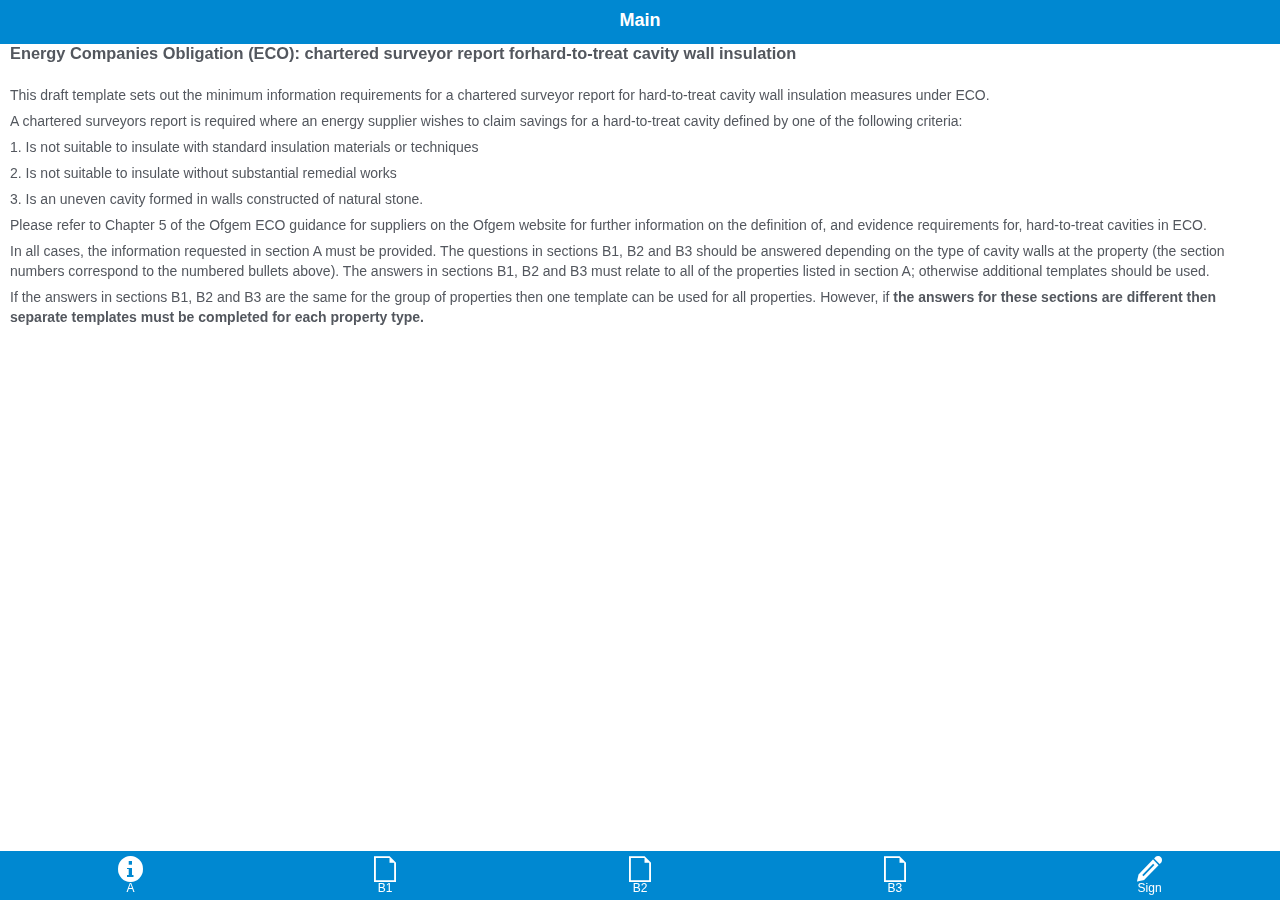
==== waynecockram.ecosurveyreports/3.4.0/index.html @ 8f6e3f50 "Added ECO project files" ====
<html><!--HTML5 doctype--><head>
        <meta http-equiv="Content-type" content="text/html; charset=utf-8">
        <meta name="viewport" content="width=device-width, initial-scale=1, maximum-scale=1">
        <meta name="apple-mobile-web-app-capable" content="yes">
        <meta http-equiv="Pragma" content="no-cache">
        <script type="text/javascript" charset="utf-8" src="http://localhost:58888/_appMobi/appmobi.js"></script>
        <script type="text/javascript" charset="utf-8" src="js/jquery-1.10.1.min.js"></script>

        <script type="text/javascript" language="javascript">
            // This event handler is fired once the AppMobi libraries are ready
            function onDeviceReady() {
                //use AppMobi viewport to handle device resolution differences if you want
                //AppMobi.display.useViewport(768,1024);

                //hide splash screen now that our app is ready to run
                AppMobi.device.hideSplashScreen();
                setTimeout(function() {
                    $.ui.launch();
                }, 50);
            }

            //initial event handler to detect when appMobi is ready to roll
            document.addEventListener("appMobi.device.ready", onDeviceReady, false);
        </script> 

        <script src="js/appframework.ui.min.js"></script>
        <script>
            $.ui.autoLaunch = false;
            $.ui.useOSThemes = false;
            $.ui.blockPageScroll();
            $(document).ready(function() {
                if ($.ui.useOSThemes && !$.os.ios && $("#afui").get(0).className !== "ios")
                    $("#afui").removeClass("ios");
            });
        </script>
        
        <script type="text/javascript">
            function toggleDiv(divId) {
                $("#" + divId).toggle();
            };

            function toggleDiv2(divId1, divId2) {
                $("#" + divId1).toggle();
                $("#" + divId2).toggle();
            };
            

        </script>

        <link href="css/icons.css" rel="stylesheet" type="text/css">
        <link href="css/af.ui.css" rel="stylesheet" type="text/css">
        <link href="css/buttons.css" rel="stylesheet" type="text/css">
    </head>
    <body>
        <div id="afui" class="af">

            <div id="header"></div>

            <div id="content" style="">

                <div class="panel" title="Main" id="page_0" selected="selected" data-appbuilder-object="page" style="">
                    <div class="container" style="width:100%" data-appbuilder-object="container" data-position="static">
                        <div class="text_item" data-appbuilder-object="text" data-position="static">
                            <h3>Energy Companies Obligation (ECO): chartered surveyor report forhard-to-treat cavity wall insulation</h3>
                            <br>
                        </div>
                    </div>
                    <div class="text_item" data-appbuilder-object="text" data-position="static" style="z-index: 0;"></div>
                    <div class="container" style="width: 100%; position: relative; z-index: 0;" data-appbuilder-object="container" data-position="static">
                        <p>
                            This draft template sets out the minimum information requirements for a chartered surveyor report for hard-to-treat cavity wall insulation measures under ECO.
                        </p>
                        <p>
                            A chartered surveyors report is required where an energy supplier wishes to claim savings for a hard-to-treat cavity defined by one of the following criteria:
                        </p>
                        <p>
                            1. Is not suitable to insulate with standard insulation materials or techniques
                        </p>
                        <p>
                            2. Is not suitable to insulate without substantial remedial works
                        </p>
                        <p>
                            3. Is an uneven cavity formed in walls constructed of natural stone.
                        </p>
                        <p>
                            Please refer to Chapter 5 of the Ofgem ECO guidance for suppliers on the Ofgem website for further information on the definition of, and evidence requirements for, hard-to-treat cavities in ECO.
                        </p>
                        <p>
                            In all cases, the information requested in section A must be provided. The questions in sections B1, B2 and B3 should be answered depending on the type of cavity walls at the property (the section numbers correspond to the numbered bullets above). The answers in sections B1, B2 and B3 must relate to all of the properties listed in section A; otherwise additional templates should be used.
                        </p>
                        <p>
                            If the answers in sections B1, B2 and B3 are the same for the group of properties then one template can be used for all properties. However, if
                            <strong>
                                the answers for these sections are different then separate templates must be completed for each property type.
                            </strong>
                        </p>
                    </div>
                </div>
                <div class="panel" title="Section A" id="page_1" data-appbuilder-object="page" style="">
                    <div class="text_item" data-appbuilder-object="text" data-position="static">
                        <h3>A. Required Information</h3>
                        <br>
                    </div>
                    <form style="width: 100%;min-height: 50px;" data-appbuilder-object="form" data-position="static" class="">
                        <div class="input_element form_element" style="width: 100%; overflow: hidden;" data-appbuilder-object="input" data-position="static">
                            <p>Name of signatory (chartered surveyor):</p>
                            <input type="text" style="float:left;" id="txtName" placeholder="">
                        </div>
                        <div class="textarea_element form_element" style="width:100%;overflow:hidden" data-appbuilder-object="textarea" data-position="static">
                            <p>Chartered Surveyor Qualifications:</p>
                            <textarea id="txtQualifications"></textarea>
                        </div>
                        <div class="input_element form_element" style="width: 100%; overflow: hidden;" data-appbuilder-object="input" data-position="static">
                            <p>Registration Number:</p>
                            <input type="text" style="float:left;" id="txtRegNumber" placeholder="">
                        </div>
                        <div class="input_element form_element" style="width:100%;overflow:hidden" data-appbuilder-object="input" data-position="static">
                            <p>Name of Company:</p>
                            <input type="text" style="float:left;" id="txtCompany" placeholder="">
                        </div>
                        <div class="textarea_element form_element" style="width:100%;overflow:hidden" data-appbuilder-object="textarea" data-position="static">
                            <p>Address of Company:</p>
                            <textarea id="txtCompAddress"></textarea>
                        </div>
                        <div class="input_element form_element" style="width:100%;overflow:hidden" data-appbuilder-object="input" data-position="static">
                            <p>Telephone Number:</p>
                            <input type="tel" style="float:left;" id="txtTelNo" placeholder="">
                        </div>
                        <div class="input_element form_element" style="width:100%;overflow:hidden" data-appbuilder-object="input" data-position="static">
                            <p>Email Address:</p>
                            <input type="email" style="float:left;" id="txtEmail" placeholder="">
                        </div>
                        <div class="radio_element form_element" style="width:100%;overflow:hidden;padding-bottom:10px" data-appbuilder-object="radio" data-position="static">
                            <p>Energy Supplier commissioning the report:</p>
                            <input type="radio" name="radio_1" value="on" id="rdoBritishGas"><label for="rdoBritishGas">BRITISH GAS</label>
                            <input type="radio" name="radio_1" value="on" id="rdoEON"><label for="rdoEON">E.ON</label>
                            <input type="radio" name="radio_1" value="on" id="rdoEDF"><label for="rdoEDF">EDF</label>
                            <input type="radio" name="radio_1" value="on" id="rdoFirstUtility"><label for="rdoFirstUtility">FIRST UTILITY</label>
                            <input type="radio" name="radio_1" value="on" id="rdoNPower"><label for="rdoNPower">NPOWER</label>
                            <input type="radio" name="radio_1" value="on" id="rdoScottishPower"> <label for="rdoScottishPower">SCOTTISH POWER</label>
                            <input type="radio" name="radio_1" value="on" id="rdoSSE"> <label for="rdoSSE">SSE / SOUTHERN ELECTRICITY GAS LTD</label>
                            <input type="radio" name="radio_1" value="on" id="rdoNotKnown" checked=""> <label for="rdoNotKnown">NOT KNOWN</label>
                        </div>
                    <div>
                       <p> List the address and construction type of every property that is covered by this report: </p>

                    </div>

                    </form>
                   
                </div>
                <div class="panel" title="Section B1" id="page_2" data-appbuilder-object="page" style="">
                    <div class="text_item" data-appbuilder-object="text" data-position="static">
                        <h3>B1. Questions relating to cavity walls which are not suitable to insulate with standard insulation material or techniques.</h3>
                   <br>
                    </div>
                    <form style="width: 100%;min-height: 50px;" data-appbuilder-object="form" data-position="static" class="">
                        <div class="toggle_element form_element" style="overflow: hidden;" data-appbuilder-object="toggle" data-position="static">
                            <p>Are the cavity walls suitable to insulate with standard insulation materials or techniques<sup>1</sup>?:</p>
                            <input type="checkbox" id="toggleQ10" class="toggle" onclick="toggleDiv('Q11')">
                            <label for="toggleQ10" data-on="YES" data-off="NO"><span></span></label>
                        </div>
                        <div id="Q11" class="textarea_element form_element" style="width: 100%; overflow: hidden;" data-appbuilder-object="textarea" data-position="static">
                            <p>If no, state the reasons and provide further details:</p>
                            <textarea id="txtQ11"></textarea>
                        </div>
                        <div class="toggle_element form_element" style="overflow: hidden;" data-appbuilder-object="toggle" data-position="static">
                            <p>Based on your assessment, should this/these property/ies be insulated?:</p>
                            <input type="checkbox" id="toggleQ12" class="toggle">
                            <label for="toggleQ12" data-on="YES" data-off="NO"><span></span></label>
                        </div>
                        <div class="textarea_element form_element" style="width: 100%; overflow: hidden;" data-appbuilder-object="textarea" data-position="static">
                            <p>Based on your assessment, what is your recommendation for how to insulate this/these property/ies?:</p>
                            <textarea id="txtQ13"></textarea>
                        </div>
                    </form>
                    <br>
                    <div class="container" style="width:100%" data-appbuilder-object="container" data-position="static">
                        <p>Notes:</p>
                        <div class="text_item" data-appbuilder-object="text" data-position="static">
                           <p><small> <sup>1</sup> Walls unsuitable for standard insulation materials or techniques include those with severe or very severe exposure to wind driven rain, 
                               risk of water penetration, timber frame and other unsuitable construction types or cavities which are already partially filled. The surveyor 
                               should have regard to whether the installation would have met the requirements to be awarded a Cavity Insulation Guarantee Agency (CIGA) guarantee 
                               if installed in a cavity wall on 31 December 2012. If those requirements would have been met we will consider that the wall was suitable for standard insulation materials or techniques.</small></p>
                        </div>
                    </div>
                </div>
                <div class="panel" title="Section B2" id="page_3" data-appbuilder-object="page" style="">
                    <div class="text_item" data-appbuilder-object="text" data-position="static">
                        <h3>B2. Questions relating to cavity walls which are not suitable to insulate without substantial<sup>2</sup> remedial works</h3>
                    </div>
                    <form style="width: 100%; min-height: 50px; position: relative; z-index: 0;" data-appbuilder-object="form" data-position="static" class="">
                        <div class="toggle_element form_element" style="overflow:hidden" data-appbuilder-object="toggle" data-position="static">
                            <p>Are substantial remedial works<sup>3</sup> necessary before the cavity walls can be insulated?:</p>
                            <input type="checkbox" id="toggleQ14" class="toggle" onclick="toggleDiv2('Q15', 'Q16')" ;="">
                            <label for="toggleQ14" data-on="YES" data-off="NO"><span></span></label>
                        </div>
                        <div id="Q15" class="textarea_element form_element" style="width: 100%; overflow: hidden;" data-appbuilder-object="textarea" data-position="static" hidden="">
                            <p>If yes, provide details of the type of remedial works required.</p>
                            <textarea id="txtQ15"></textarea>
                        </div>
                        <div id="Q16" class="toggle_element form_element" style="overflow: hidden;" data-appbuilder-object="toggle" data-position="static" hidden="">
                            <p>Will the remedial works described in question 15 require an additional four ‘work hours’ or more?</p>
                            <input type="checkbox" id="toggleQ16" class="toggle">
                            <label for="toggleQ16" data-on="YES" data-off="NO"><span></span></label>
                        </div>
                        <div class="toggle_element form_element" style="overflow: hidden;" data-appbuilder-object="toggle" data-position="static">
                            <p>Based on your assessment, should this/these property/ies be insulated?</p>
                            <input type="checkbox" id="toggleQ17" class="toggle">
                            <label for="toggleQ17" data-on="YES" data-off="NO"><span></span></label>
                        </div>
                        <div class="textarea_element form_element" style="width:100%;overflow:hidden" data-appbuilder-object="textarea" data-position="static">
                            <p>Based on your assessment, what is your recommendation for how to insulate this/these property/ies?</p>
                            <textarea id="txtQ18"></textarea>
                        </div>
                    </form>
                    <br>
                    <div class="container" style="width:100%" data-appbuilder-object="container" data-position="static">
                        <p>Notes:</p>
                        <div class="text_item" data-appbuilder-object="text" data-position="static">
                            <small><p><sup>2</sup> As a guideline, remedial works should be considered ‘substantial’ where they involve an additional four ‘work hours’ or more.</p>
                            <p><sup>3</sup> Examples of remedial works include: weather proofing of the building to prevent water penetration, clearing the cavity of debris and blockages, or removal of failed cavity or solid wall insulation.</p></small>
                        </div>
                    </div>
                </div>
                <div class="panel" title="Section B3" id="page_4" data-appbuilder-object="page" style="">
                    <div class="text_item" data-appbuilder-object="text" data-position="static" style="z-index: 0;">
                        <h3>B3. Uneven cavities formed in walls constructed of natural stone</h3>
                    </div>
                    <form style="width: 100%;min-height: 50px;" data-appbuilder-object="form" data-position="static" class="">
                        <div class="toggle_element form_element" style="overflow: hidden;" data-appbuilder-object="toggle" data-position="static">
                            <p>Is the cavity uneven, due to the use of natural stone in the construction of the wall or outer leaf?</p>
                            <input type="checkbox" id="toggleQ19" class="toggle">
                            <label for="toggleQ19" data-on="YES" data-off="NO"><span></span></label>
                        </div>
                        <div class="toggle_element form_element" style="overflow: hidden;" data-appbuilder-object="toggle" data-position="static">
                            <p>Based on your assessment, should this/these property/ies be insulated?</p>
                            <input type="checkbox" id="toggleQ20" class="toggle">
                            <label for="toggleQ20" data-on="YES" data-off="NO"><span></span></label>
                        </div>
                        <div class="textarea_element form_element" style="width: 100%; overflow: hidden;" data-appbuilder-object="textarea" data-position="static">
                            <p for="txtQ21">What is your recommendation for how to insulate this/these property/ies?</p>
                            <textarea id="txtQ21"></textarea>
                        </div>
                    </form>
                </div>
                <div class="panel" title="Signature Section" id="page_5" data-appbuilder-object="page" style="">
                    <form style="width: 100%;min-height: 50px;" data-appbuilder-object="form" data-position="static" class="">
                         <div class="text_item" data-appbuilder-object="text" data-position="static" style="z-index: 0;">
                        <br>
                        </div>
                        <div class="input_element form_element" style="width: 100%; overflow: hidden;" data-appbuilder-object="input" data-position="static">
                            <p>Name of Surveyor:</p>
                            <input type="text" style="float:left;" id="txtSigName" placeholder="">
                        </div>
                        <div class="input_element form_element" style="width:100%;overflow:hidden" data-appbuilder-object="input" data-position="static">
                            <p>Date:</p>
                            <input type="date" style="float:left;" id="txtSigDate" placeholder="">
                        </div>
                        <div class="input_element form_element" style="width: 100%; overflow: hidden;" data-appbuilder-object="input" data-position="static">
                            <p>Signature:</p>
                            <input type="text" style="float:left;" id="txtSignature" placeholder="">
                        </div>
                        <div style="text-align:right" class="form-buttons-wrapper">
                                <button id="btnSave" class="button" data-position="static" data-appbuilder-object="button">
                                    Save
                                </button>
                                &nbsp;
                                <button id="btnSubmit" type="submit" class="button" data-position="static" data-appbuilder-object="button">
                                    Submit
                                </button>
                        </div>
                    </form>
                </div>
            </div>

            <div id="navbar">     
                <a href="#page_1" class="icon info">A</a>
                <a href="#page_2" class="icon paper">B1</a>
                <a href="#page_3" class="icon paper">B2</a>
                <a href="#page_4" class="icon paper">B3</a>
                <a href="#page_5" class="icon pencil">Sign</a>
                 </div>

            <header id="header_0" data-appbuilder-object="header"><a id="backButton" href="#" class="button back" style="visibility: visible; ">Back</a>
                <h1 id="pageTitle" class="">
                    ECO Survey Report
                </h1></header>
        </div>
    
</body></html>
---- waynecockram.ecosurveyreports/3.4.0/css/icons.css ----
@font-face {
    font-family: 'IcoMoon';
    src: url([data-uri]) format('woff'),
         url([data-uri]) format('truetype');
    font-weight: normal;
    font-style: normal;
}
.icon:before {
	font-family:'IcoMoon';
	speak:none;
	font-style:normal;
	font-weight:normal !important;
	font-variant:normal;
	text-transform:none;
	line-height:1;
	color:inherit;
	position:relative;
	font-size:1em;
	left:-3px; top:2px;
}
li .icon:before {
	position:relative;
	width:24px; height:100%;
	top:2px;
	line-height:0 !important;
	margin-right:4px;
}

.icon.mini:before {
	font-size:.7em;
}
.icon.big:before {
	font-size:1.5em;
}
.icon.home:before {
	content: "\5a";
}
.icon.pencil:before {
	content: "\5b";
}
.icon.picture:before {
	content: "\5c";
}
.icon.camera:before {
	content: "\5d";
}
.icon.headset:before {
	content: "\5e";
}
.icon.paper:before {
	content: "\5f";
}
.icon.stack:before {
	content: "\60";
}
.icon.folder:before {
	content: "\61";
}
.icon.tag:before {
	content: "\62";
}
.icon.basket:before {
	content: "\63";
}
.icon.phone:before {
	content: "\64";
}
.icon.mail:before {
	content: "\65";
}
.icon.location:before {
	content: "\66";
}
.icon.clock:before {
	content: "\67";
}
.icon.calendar:before {
	content: "\68";
}
.icon.message:before {
	content: "\69";
}
.icon.chat:before {
	content: "\6a";
}
.icon.user:before {
	content: "\6b";
}
.icon.loading:before {
	content: "\6c";
}
.icon.refresh:before {
	content: "\6d";
}
.icon.magnifier:before {
	content: "\6e";
}
.icon.key:before {
	content: "\6f";
}
.icon.settings:before {
	content: "\70";
}
.icon.graph:before {
	content: "\71";
}
.icon.trash:before {
	content: "\72";
}
.icon.download:before {
	content: "\73";
}
.icon.upload:before {
	content: "\74";
}
.icon.star:before {
	content: "\75";
}
.icon.heart:before {
	content: "\76";
}
.icon.warning:before {
	content: "\77";
}
.icon.add:before {
	content: "\78";
}
.icon.remove:before {
	content: "\79";
}
.icon.question:before {
	content: "\7a";
}
.icon.info:before {
	content: "\7b";
}
.icon.error:before {
	content: "\7c";
}
.icon.check:before {
	content: "\7d";
}
.icon.minimize:before {
	content: "\7e";
}
.icon.close:before {
	content: "\e000";
}
.icon.up:before {
	content: "\e001";
}
.icon.right:before {
	content: "\e002";
}
.icon.down:before {
	content: "\e003";
}
.icon.left:before {
	content: "\e004";
}
.icon.html5:before {
	content: "\e005";
}
.icon.css:before {
	content: "\e006";
}
.icon.js:before {
	content: "\e007";
}
.icon.lamp:before {
	content: "\e008";
}
.icon.tools:before {
	content: "\e009";
}
.icon.new:before {
	content: "\e00a";
}
.icon.wifi:before {
	content: "\e00b";
}
.icon.mic:before {
	content: "\e00c";
}
.icon.database:before {
	content: "\e00d";
}
.icon.bug:before {
	content: "\e00e";
}
.icon.busy:before {
	content: "\e00f";
}
.icon.target:before {
	content: "\e010";
}
.icon.tv:before {
	content: "\e011";
}

.icon.cloud:before {
	content: "\e012";
}
.icon.pin:before {
	content: "\e013";
}
---- waynecockram.ecosurveyreports/3.4.0/css/af.ui.css ----
/*src/main.css*/

/**********************************************************
	GENERAL UI ELEMENTS
**********************************************************/

* {
	-webkit-user-select:none; /* Prevent copy paste for all elements except text fields */
	-webkit-tap-highlight-color:rgba(0, 0, 0, 0); /* set highlight color for user interaction */
	-moz-tap-highlight-color:rgba(0, 0, 0, 0); /* set highlight color for user interaction */
	-ms-touch-action:none;
	-moz-user-select:-moz-none
	-webkit-touch-callout: none; /* prevent the popup menu on any links*/
	margin:0;
	padding:0;
	-webkit-box-sizing:border-box;
	-moz-box-sizing:border-box;
	box-sizing:border-box;
}

body {
	overflow-x:hidden;
	-webkit-text-size-adjust:none;
	font-family:'Helvetica Neue', Helvetica, Arial, sans-serif;
	color:#000;
	font-size:14px;
	display:-webkit-box;
	background: #CBD2D8;
    /* We want to layout our first container vertically */
    -webkit-box-orient: vertical;
    /* we want our child elements to stretch to fit the container */
	-webkit-box-align:stretch;
} /* General styles that apply to elements not contained within other classes and styles */


#afui input,textarea { -webkit-user-select:text; -moz-user-select:-moz-text;-moz-user-select:text;} /* allow users to select text that appears in input fields */

#afui img { border:none; } /* Remove default borders for images */


#afui p {
	display:block;
	margin:6px 0;

	font-size:14px;
	line-height:20px;
	color:inherit
}


#afui #afui_modal {
    -webkit-backface-visibility: hidden;
	z-index:9999 !important;
	width:100%;
	height:100%;
	display:none;
	position:absolute; top:0;
	overflow:hidden;
	background:rgba(29,29,28,1) !important;
	-webkit-perspective: 1000;
	color:white;
	
}


#afui #modalContainer { width:100%; }

#afui #modalContainer > * {
	-webkit-backface-visibility: hidden;
	-webkit-perspective: 1000;
}


#afui .afmScrollbar { background:white !important; } /* Sets the color of the scrollbar */

#afui .afmScrollPanel { width:100%; min-height:100%;overflow:hidden;/*hack to auto expand height with floats*/ }

#afui {
	position:absolute;
	width:100%;
	top:0;
	bottom:0;
	overflow:hidden;
}

#afui > #splashscreen {
	position:absolute;
	top:0;bottom:0;
	width:100%;
	left:0;
	min-height:100%;
	background:rgba(29,29,28,1) !important;
	color:white !important;
	font-size:30px;
	text-align:center;
	z-index:9999;
	display:block;
	margin-left: auto !important; margin-right: auto !important;
	padding-top:80px !important;
}


/**********************************************************
	header
**********************************************************/
#afui > #header {
	position:absolute;
	overflow: hidden;
	display:block;
	z-index:250;
	-webkit-box-sizing:border-box; box-sizing:border-box;
	height:44px;
    left:0; right:0;
	
} /* This is masthead bar that appears at the top of the UI */




#afui #header h1 {
	
	position:absolute;
	width:45%;
    z-index:1;
    text-align:center;
	height:44px;
	font-size:18px;
	font-weight:bold;
	left:27.5%;
	color:inherit;
	padding:10px 0;
	text-shadow:rgba(0,0,0,0.8) 0 -1px 0;
	text-align:center;
	white-space:nowrap;
} /* This is text that appears in the header at the top of the screen */


/**********************************************************
	CONTENT AREA
**********************************************************/

#afui #content {
	z-index:180;
	display:block;
	position:absolute;
	top:44px;
	bottom:49px;
	left:0;right:0;
	overflow:hidden;
} /* Accounts for positioning of the content area, which is everything below the header and above the navbar. */


#afui .panel {
	z-index:180;
	width:100%;
	height:100%;
	display:none;
    position:absolute; top:0; left:0;
	overflow-y:auto;
	overflow-x:hidden;
	-webkit-overflow-scrolling:touch;
	-webkit-backface-visibility: hidden;
	-webkit-perspective: 1000;
	padding:10px;
	padding-top:0px;
} /* This class is applied to the divs that contain the various "views" or pages of the app. */


#afui .panel > * {
	-webkit-backface-visibility: hidden;
	-webkit-perspective: 1000;
}


/**********************************************************
	Navbar
**********************************************************/
/* Nav bar appears locked to the bottom of the screen. It is the primary navigation. can contain text or graphical navigation */

#afui #navbar {
	position:absolute;
	bottom:0;
	z-index:1000;
	height:49px;
	display:block;
    left:0;
    right:0;
    padding:0 3px;
}


#afui #navbar a {
	-webkit-box-sizing:border-box;
	box-sizing: border-box;
	top: 3px;
	height: 43px;
	overflow: hidden;
	font-size:12px;
	font-weight:normal;
	text-decoration: none;
	color: #fff;
	text-align: center;
	display: inline-block;
	width: 25%;
	-webkit-backface-visibility: hidden;
	-webkit-perspective: 1000;
	line-height: 67px;
	position: relative;
	margin: 0;
}


#afui #navbar .af-badge {
	right:auto;
	margin-left:-16px;
}


#afui #navbar .icon:before {
	position:absolute;
	top:2px;
	left:0;
	font-size: 25px;
	margin:auto;
	width: 100%;
}


#afui #navbar a.pressed {
	
}


#afui #navbar .icon.pressed:before {
	
}

/* Custom footers - always hidden */
#afui footer, #afui header, #afui nav {	display:none; }

/* Show the active header/footer/navs */
#afui #navbar footer, #afui #menu nav, #afui #header header {display:block;}

#afui > #menu.tabletMenu {
	z-index:1;
	width:200px;
	bottom:0;
	height:100%;
	display:block !important;
	position:absolute; top:0; left:0;
	
}

#afui #menu_scroller {
	padding-bottom:10px;
	overflow-y:auto;
	overflow-x:hidden;
	-webkit-backface-visibility: hidden;
	-webkit-overflow-scrolling:touch;
}


#afui #menu_scroller > * {
	-webkit-backface-visibility: hidden;
	-webkit-perspective: 1000;
}


#afui #menu .list li, 
#afui #menu .list .divider, 
#afui #menu .list li:first-child, 
#afui #menu  .list li:last-child {

	font-weight:bold;
	font-size:1em;
	line-height:1em;
	border-color:#101012;
	-webkit-box-shadow: inset 0 1px 0 rgba(255, 255, 255, .08);
	box-shadow: inset 0 1px 0 rgba(255, 255, 255, .08);

}

#afui #menu .list > li > a {
	color:#ccc;
	margin-left:6px;
	font-weight: normal;
}


#afui #menu .list, 
#afui #menu .list .divider {	background:inherit; }


#afui #menu .list .divider {
	background:#333;
	color:#fff;
	font-weight:bold;
    font-size:1em;
    line-height:1em;
    padding:6px;
	top:0px;
	border:none;
	-webkit-box-shadow:none; box-shadow: none;
}


#afui #menu .list > li > a:after { margin-top: -8px; }

/* End side menu css */



#afui .splashscreen {
	background:rgba(29,29,28,1) !important;
	padding-left:40px;
	padding-top:30px !important;
	min-height:100%;
}


#afui h2 {
	display:block;
	height:34px;
	font-weight: bold;
	font-size:18px;
	color:#000;
	padding:6px 0;
	margin-bottom:8px;
} /* Header class used for non-navigable header bars (h1 is reserved for the header) */


#afui .collapsed:after {
	float:right;
	content:'';
	border-left:5px solid transparent;
	border-right:5px solid transparent;
	border-top:6px solid #000;
	display:block;
	position:absolute;
	top:14px;right:14px;
}

#afui .collapsed:before {
	float:right;
	content:'';
	color:transparent;
	background:transparent;
	width:14px; height:14px;
	display:block;
	border:2px solid #000;
	border-radius:3px;
	position:absolute;
	top:8px;right:10px;
}

#afui .expanded:after {
	float:right;content:'';
	border-left: 5px solid transparent;
	border-right: 5px solid transparent;
	border-bottom: 6px solid #000;
	display:block;
	position:absolute;
	top:13px;right:14px;
}

#afui .expanded:before {
	float:right;
	content:'';
	color:transparent;
	background:transparent;
	width:14px; height:14px;
	display:block;
	border:2px solid #000;
	border-radius:3px;
	position:absolute;
	top:8px;right:10px;
}


/**********************************************************
	UI
**********************************************************/

#afui .ui-icon {
	background: 						#666;
	background: 						rgba(0,0,0,.4);
	background-repeat: no-repeat;
	border-radius: 						9px;
}


.ui-loader { display: none; position: absolute; opacity: .85; z-index: 100; left: 50%; width: 200px; margin-left: -100px; margin-top: -35px; padding: 10px 30px; background: #666;background:rgba(0,0,0,.4);border-radius:9px;color:white;}
.ui-loader.heavy {opacity:1;}
.ui-loader h1 { font-size: 15px; text-align: center; }
.ui-loader .ui-icon { position: static; display: block; opacity: .9; margin: 0 auto; width: 35px; height: 35px; background-color: transparent; }


.spin  {
	-webkit-transform: rotate(360deg);
	-webkit-animation-name: spin;
	-webkit-animation-duration: 1s;
	-webkit-animation-iteration-count:  infinite;
}
@-webkit-keyframes spin {
	from {-webkit-transform: rotate(0deg);}
  	to {-webkit-transform: rotate(360deg);}
}


.ui-icon-loading {
	background-image: url([data-uri]);
	width: 40px;
	height: 40px;
	border-radius: 20px;
	background-size: 35px 35px;
}


#afui .ui-corner-all { border-radius:.6em; }


#afui_mask { position:absolute;top:45%;z-index:999999; }


#afui .hasMenu{
	position:absolute;
	left:0;
}


#afui .menuButton {
	position: relative;
	top: 5px;
	right: -8px;
	height: 36px;
	width: 36px;
	z-index:2;
	float:right;
}


#afui .menuButton:after {
	border-bottom: 9px double white;
	border-top: 3px solid white;
	top: 9px;
	left: 3px;
	content: "";
	height: 3px;
	position: absolute;
	width: 15px;
}

#afui .hasMenu.on {
	-webkit-transform:translate3d(200px,0,0);
	transform:translate(200px,0);
}





#afui .modalbutton {
	position:absolute;
	top:0;
	right:5px;
	height:32px;
	width:58px;
	line-height:32px;
	z-index:9999;
}


#afui .closebutton  {
	position:absolute;
	top:6px; right:6px;
	display:block;
	height:24px ;
	width:24px ;
	border-radius:12px;
	border:1px solid #666;
	background:#fff;
	color:#333;
	font-weight: bold;
	font-size:21px;
	line-height:18px;
	text-align:center;
	text-decoration:none;
}

#afui .closebutton:before { content:'x'; }

#afui .closebutton.selected,.closebutton.modalButton.selected {
	color:#fff;
	background:#333;
}

#afui .panel > .list, 
#afui .panel > .afScrollPanel > .list {
	margin:0px -10px;
}

#afui .panel > .list.inset, 
#afui .panel > .afScrollPanel > .list.inset {
	margin:0px;
}

/* Chevrons */
@font-face {
	font-family: 'chevron';
	src: url([data-uri]) format('woff'),
		 url([data-uri]) format('truetype');
	font-weight: normal;
	font-style: normal;
}

#afui .chevron {
	font-family: 'chevron';
	speak: none;
	font-style: normal;
	font-weight: normal;
	font-variant: normal;
	text-transform: none;
	line-height: 1;
	-webkit-font-smoothing: antialiased;
}
#afui .chevron:before {
	content: "\f054";
}

#afui .chevron.left {
	-webkit-transform:rotate(180deg);
	transform:rotate(180deg);
}


@media handheld, only screen and (min-width: 768px) {
	#afui > #navbar.hasMenu, #afui > #header.hasMenu, #afui > #content.hasMenu  {
		position:absolute;
		left:256px;
		-webkit-transition: transform 0ms;
	    -webkit-transform:translate3d(0,0,0) !important;
	    transition:transform 0ms;
	    transform:translate(0,0,0) !important;
	}
	
	#afui #badgephone { display:none !important; }
		
	#afui #badgetablet { display:inline-block !important;	}
		
	#afui .afMenuClose { display:none !important;	}

	#afui > #menu.tabletMenu {
		z-index:200 !important;
		width:256px !important;
		bottom:0;
		height:100% !important;
		display:block !important;
		position:absolute !important; top:0;
		left:0;
		-webkit-transform:translate3d(0px,0px,0px) !important;
		-webkit-transition:none !important;
		transform:translate(0px,0px) !important;
		transition:none !important;
	}
	
	#afui .menuButton { display:none;	}
}


/*src/appframework.css*/

/* blue #0190d6

 */

#afui {
    background:white;
    color:#53575E;
}


#afui > #header{
    background:#0088D1;
    border:none;
    border-bottom:1px solid #0088D1;
    color:white;
 }

#afui  #header h1 {
    text-shadow:none;
    width:45%;
}
 #afui #backButton {
    background:rgba(249,249,249,1);
    color:#fff;
    display: block;
    position: absolute;
    line-height:44px;

    left: 25px;
    text-overflow: ellipsis;
    font-size: 14px;
    padding: none;
    text-shadow: none;
    background-color: transparent;
    border:none;
    border-color:none;
    height: 44px;
    top:0;
    border-radius: none;
    box-shadow:none;
    margin: 0;
    padding-left: 0;
    text-align: center;
    width:50px;
    padding:0 !important;
    margin:0 !important;

}

#afui #backButton::before {
    z-index: -1;
    font-size:22px;
    position: absolute;
    top: 10px;
    left: -20px;
    text-align: center;
    border-radius: none;
    border: none;
    border-color: none;
    box-shadow: none;
    -webkit-transform: none;
    transform: none;

    font-family: 'chevron';
    speak: none;
    font-style: normal;
    font-weight: normal;
    font-variant: normal;
    text-transform: none;
    line-height: 1;
    -webkit-font-smoothing: antialiased;
    content: "\f054";
    -webkit-transform:rotate(180deg);
    transform:rotate(180deg);
    background-color: transparent;
    

}


 #afui > #navbar {
     background:#0088D1;
    border:none;
    border-top:1px solid #0088D1;
    box-shadow:none;
}

#afui #navbar a {
 
}
 #afui #navbar a.pressed {
    border-radius:0;    
    background:#00AEEF;
 }


#afui #navbar .icon.pressed:before {
    color:inherit;
}


#afui .af-badge {
    border:none;
}

 #afui .list {
    background:inherit;
    color:inherit;
    border-color:#303030;
    font-weight:normal;
 }

 #afui .af-badge {
    box-shadow:none;
 }

 #afui .list .divider { color:black; }

#afui .panel {
    color:inherit;
    background:white;
}
 #afui .panel h2 { color:#0088D1;}


#afui .collapsed:after {border-top: 6px solid;}
#afui .collapsed:before {border:2px solid;}
#afui .expanded:after {border-bottom: 6px solid;}
#afui .expanded:before {border:2px solid;}

#afui .collapsed:before,#afui .expanded:before {
    border-color: inherit;
}
#afui .collapsed:after,
#afui .expanded:after{
    border-top-color:inherit;
    border-top-color:inherit;
}

#afui select, #afui textarea, #afui input[type="text"],
#afui input[type=search], #afui input[type="password"],
#afui input[type="datetime"], #afui input[type="datetime-local"],
#afui input[type="date"], #afui input[type="month"],
#afui input[type="time"], #afui input[type="week"],
#afui input[type="number"], #afui input[type="email"],
#afui input[type="url"], #afui input[type="tel"],
#afui input[type="color"], #afui .input-group {
    background:inherit;
    color:inherit;
}

#afui input.toggle+label:after { color:inherit; }

#afui input.toggle+label { border-radius:0; }

#afui input.toggle+label > span {
    border-radius:0;
    top:0;
    width:27px;
    height:23px;
}

#afui label { color:inherit; }

#afui input[type="radio"]:checked+label:before,#afui input[type="checkbox"]:checked+label:before {
    background: #33B5E5;
}

#afui > #menu.tabletMenu {
    color:white;
    background:#00AEEF;
    border-right:1px solid #006BA4;
}

#afui #menu .list li,#afui #menu .list .divider,#afui #menu .list li:last-child {
    border-color: #4CC6F4;
    
}

#afui #menu .list .divider {
    background:#0088D1;
    color:inherit;
    font-size: 1em;
    
}

#afui #menu .list > li > a {
    background:inherit;
    color:inherit;
    font-size: 1em;
}

#afui #menu .list {
    font-weight: normal;
}

#afui .button {
    border-radius:0;
    text-shadow:none !important;
    
}

.list > li > a:after{
    color:#0088D1;
}


#afui .button.pressed {
   
}

#afui .button.previous {

    border:none;
}
#afui .button.next {
    border:none;   
}


#afui .button.previous::after {
    color:black;
    z-index: -1;
    font-size:22px;
    position: absolute;
    top: 2px;
    left: -25px;
    text-align: center;
    border-radius: none;
    border: none;
    border-color: none;
    box-shadow: none;
    -webkit-transform: none;
    transform: none;

    font-family: 'chevron';
    speak: none;
    font-style: normal;
    font-weight: normal;
    font-variant: normal;
    text-transform: none;
    line-height: 1;
    -webkit-font-smoothing: antialiased;
    content: "\f054";
    -webkit-transform:rotate(180deg);
    transform:rotate(180deg);
    background-color: transparent;
}
#afui .button.next::after {
   color:black;

    z-index: -1;
    font-size:22px;
    position: absolute;
    top: 6px;
    right: -25px;
    text-align: center;
    border-radius: none;
    border: none;
    border-color: none;
    box-shadow: none;
    -webkit-transform: none;
    transform: none;

    font-family: 'chevron';
    speak: none;
    font-style: normal;
    font-weight: normal;
    font-variant: normal;
    text-transform: none;
    line-height: 1;
    -webkit-font-smoothing: antialiased;
    content: "\f054";
    
    background-color: transparent;
}



#afui .afPopup {
    display: block;
    width: 100%;
    float:left;
    border: solid 1px #33B5E5;
    left:0px ;
    padding: 10px;
    opacity: 1;
    -webkit-border-radius: 0;
    border-radius: 0;
    position: absolute;
    z-index: 1000000;
    top: 50%;
    margin: 0px auto;
    background:inherit;
    color:inherit;
    padding:30px;
}

#afui #af_actionsheet {
    background:#0190d6;
    color:inherit;
}

#afui    #af_actionsheet a{
    border-radius:0;
    -webkit-border-radius:0;
    color:black;
    background:white;
    border:none;
    text-shadow:none;
}



/*src/lists.css*/

#afui .list {
  margin: 0px;
  padding: 0px;
  margin-bottom: 10px;
  list-style: none;
  background-color: #fff;
  box-sizing: border-box;
  -webkit-box-sizing: border-box;
  
}
#afui .list li {
  display: block;
  list-style: none;
  position: relative;
  padding: 20px 20px 20px 10px;
  border-bottom: 1px solid #ccc;
}
#afui .list li:first-child {
  border-top: 1px solid #ccc;
}
#afui .list > li > a {
  display: block;
  position: relative;
  display: block;
  color: inherit;
  margin: -20px -20px -20px -10px;
  text-decoration: none;
  padding: 20px 20px 20px 10px;
}
#afui .list a .af-badge {
  position: absolute;
  right: 30px;
  top: 48%;
  margin-top: -10px;
}
#afui .list > li > a:after {
  position: absolute;
  right: 8px;
  font-family: 'chevron';
  speak: none;
  font-style: normal;
  font-weight: normal;
  font-variant: normal;
  text-transform: none;
  line-height: 1;
  -webkit-font-smoothing: antialiased;
  content: "\f054";
  top: 50%;
  margin-top: -0.5em;
  color:inherit;
}
#afui .list .divider {
  position: relative;
  top: -1px;
  padding-top: 6px;
  padding-bottom: 6px;
  font-size: 12px;
  font-weight: bold;
  line-height: 18px;
  background-color: #dfe0e2;
  border-top: 1px solid #ccc;
  border-bottom: 1px solid #ccc;
  box-shadow: inset 0 1px 1px rgba(255, 255, 255, 0.4);
  padding-right: 60px;
}
#afui .list.inset {
  border: 1px solid #ccc;
  border-radius: 6px;
  margin: 10px;
}
#afui .list.inset li:first-child {
  border-top: none;
}
#afui .list.inset li:last-child {
  border-bottom: none;
}


/*src/forms.css*/

#afui select,
#afui textarea,
#afui input[type="text"],
#afui input[type=search],
#afui input[type="password"],
#afui input[type="datetime"],
#afui input[type="datetime-local"],
#afui input[type="date"],
#afui input[type="month"],
#afui input[type="time"],
#afui input[type="week"],
#afui input[type="number"],
#afui input[type="email"],
#afui input[type="url"],
#afui input[type="tel"],
#afui input[type="color"],
#afui .input-group {
  width: 100%;
  height: 40px;
  padding: 10px;
  margin-bottom: 10px;
  background: #fff;
  border: 1px solid #ccc;
  border-radius: 5px;
  font-size: 14px;
  font-weight: normal;
  -webkit-appearance: none;
  box-sizing: border-box;
}
#afui form {
  position: relative;
}
#afui input[type="radio"],
#afui input[type="checkbox"] {
  display: none;
}
#afui input[type="radio"] + label,
#afui input[type="checkbox"] + label {
  display: inline-block;
  width: 60%;
  float: right;
  position: relative;
  text-align: left;
  padding: 10px 0 0 0;
}
#afui input[type="radio"]:not(.toggle) + label:before {
  background-color: #fafafa;
  border: 1px solid #cacece;
  border-radius: 50px;
  display: block;
  position: absolute;
  width: 1.3em;
  height: 1.3em;
  content: '';
  margin-right: 5px;
  top: 8px;
  margin-left: -25px;
}
#afui input[type="radio"]:checked + label:before {
  background-color: #000000;
}
#afui input[type="checkbox"] + label:before {
  background-color: #fafafa;
  border: 1px solid #cacece;
  border-radius: 3px;
  display: block;
  position: absolute;
  top: 8px;
  left: -25px;
  width: 1.3em;
  height: 1.3em;
  content: " ";
}
#afui input[type="checkbox"]:checked + label:before {
  content: '\00a0\2714';
  padding: 0px;
  display: inline-block;
}
#afui input[type="radio"]:after,
#afui input[type="checkbox"]:after {
  visibility: hidden;
  display: block;
  font-size: 0;
  content: " ";
  clear: both;
  height: 0;
}
#afui input[type="search"] {
  border-radius: 20px;
}
#afui label {
  float: left;
  width: 33%;
  font-weight: normal;
  font-size: 14px;
  color: inherit;
  text-align: right;
  padding: 11px 6px;
}
#afui label + select,
#afui label + input[type="radio"],
#afui label + input[type="checkbox"] label + textarea,
#afui label + input[type="text"],
#afui label + input[type=search],
#afui label + input[type="password"],
#afui label + input[type="datetime"],
#afui label + input[type="datetime-local"],
#afui label + input[type="date"],
#afui label + input[type="month"],
#afui label + input[type="time"],
#afui label + input[type="week"],
#afui label + input[type="number"],
#afui label + input[type="email"],
#afui label + input[type="url"],
#afui label + input[type="tel"],
#afui label + input[type="color"],
#afui label + textarea {
  width: 66%;
}
#afui textarea {
  height: auto;
}
#afui .input-group {
  width: auto;
  height: auto;
  padding: 12px;
  overflow: hidden;
}
#afui .input-group input:not([type='button']):not([type='submit']),
#afui .input-group textarea,
#afui .input-group select {
  margin-bottom: 0;
  background-color: transparent;
  border: 0;
  border-bottom: 1px solid #ccc;
  border-radius: 0;
  box-shadow: none;
}
#afui .input-group input:not([type="submit"]):not([type="button"]):last-child,
#afui .input-group textarea:last-child,
#afui .input-group select:last-child {
  border-bottom: none;
}
#afui .input-group input[type=button],
#afui .input-group input[type=submit] {
  margin: 5px;
}
#afui input.toggle + label:before,
#afui input.toggle:checked + label:before {
  content: attr(data-on);
  position: absolute;
  color: #fff;
  left: 5px;
  width: 42px;
  text-align: left;
  z-index: 3px;
  top: 3px;
  overflow: hidden;
  background-color: transparent;
  border: none;
  border-radius: 0px;
  text-transform: uppercase;
  display: none;
}
#afui input.toggle:checked + label:before {
  display: block;
}
#afui input.toggle + label:after {
  content: attr(data-off);
  position: absolute;
  color: #505050;
  width: 42px;
  text-align: left;
  z-index: 1;
  top: 2px;
  left: 30px;
  overflow: hidden;
  background-color: transparent;
  border: none;
  border-radius: 0px;
  text-transform: uppercase;
}
#afui input.toggle:checked + label:after {
  display: none;
}
#afui input[type="radio"].toggle:checked + label:before {
  line-height: 1.2em;
}
#afui input.toggle + label {
  position: relative;
  margin: 5px;
  border-radius: 50px;
  display: block;
  height: 24px;
  width: 65px;
  border: 1px solid #ccc;
  left: 33%;
  float: none;
}
#afui input.toggle:checked + label {
  background: #1eb0e9;
  line-height: -1em;
}
#afui input.toggle + label > span {
  display: block;
  width: 28px;
  height: 28px;
  background: #ccc;
  border-radius: 50px;
  z-index: 5;
  top: -2px;
  left: 0px;
  position: absolute;
  transition: transform 100ms linear;
  transform: translate3d(0, 0, 0);
  -webkit-transform: translate3d(0, 0, 0);
  -webkit-transition: -webkit-transform 100ms linear;
}
#afui input.toggle:checked + label > span {
  transform: translate3d(37px, 0, 0);
  -webkit-transform: translate3d(37px, 0, 0);
}
#afui .formGroupHead {
  font-size: 18px;
  font-weight: bold;
  color: inherit;
  margin: 16px 0 8px;
}


/*src/buttons.css*/

#afui .button {
	position:relative;
	display:inline-block;
	padding:8px 12px;
	margin:8px 0;
	font-weight:bold;
	color:#000;
	text-align:center;
	text-shadow:0 1px 0 #fff;
	vertical-align:top;
	cursor:pointer;
	background-color:#eee;
	border:1px solid #666;
	border-radius:6px;
	/*box-shadow: 0 1px 0 #fff;*/

	text-decoration: none;
	z-index:2;
}

/* Active */
#afui .button.pressed { background:#fff; }

#afui .button.previous {

	margin-left:16px;
	padding-left:6px;
	border-color:#666 #666 #666 transparent !important;
}
#afui .button.next {
	border-color:#666 transparent #666 #666 !important;
	margin-right:16px;
	padding-right:6px;
}


#afui .button.previous::after {

    z-index:-1;
	content:'';
	position:absolute;
	width:25px; height:25px;
	background-color:inherit;
  	top:3px; left:-11px;
    border-radius:5px;
    border:1px solid;
	border-color:transparent transparent inherit transparent;
     -webkit-transform:rotate(45deg); transform:rotate(45deg);
}
#afui .button.next::after {
	z-index:-1;
	content:'';
	position:absolute;
	width:25px; height:25px;
	background-color:inherit;
  	top:3px; right:-11px;
    border-radius:5px;
    border:1px solid;
    border-color:transparent transparent transparent transparent;
   -webkit-transform:rotate(45deg); transform:rotate(45deg);
}

#afui .button.block {	display:block; }

#afui .button.flat {
	border-radius: 0;
	box-shadow:none;
}
#afui .button-grouped { display:inline-block; }
#afui .button-grouped * {
	border-radius:0px;
	float:left;
	border:0px;
	border-right: 1px solid #666;
	border-bottom: 1px solid #666;
	border-top: 1px solid #666;
    margin:0;
}
#afui .button-grouped > .button:first-child {
	border-left: 1px solid #666;
	border-top-left-radius: 6px;
	border-bottom-left-radius: 6px;
}
#afui .button-grouped > .button:last-child {
	border-top-right-radius: 6px;
	border-bottom-right-radius: 6px;
}

#afui .button-grouped.vertical * {
	border-radius:0px;
	display:block;
	float:none;
	width:100%;
	border:0px;
	border-left: 1px solid #666;
	border-right: 1px solid #666;
	border-top: 1px solid #666;
}

#afui .button-grouped.vertical > .button:first-child {
	border-left: 1px solid #666;
	border-top-left-radius: 6px;
	border-top-right-radius: 6px;
	border-bottom-left-radius:0px;
}
#afui .button-grouped.vertical > .button:last-child {
	border-top-right-radius:0px;
	border-bottom-right-radius: 6px;
	border-bottom-left-radius: 6px;
	border-bottom:1px solid #666;
}


#afui .button.gray {
	background:#999;
	border-color:#666;
}

#afui .button.yellow {
	background-color:#F1C222;
	border-color:#999;
}

#afui .button.red {
	color:#fff;
	text-shadow:0 -1px 0 #666;
	background:#B20000;
	border-color:#666;
}

#afui .button.green {
	color:#fff;
	text-shadow:0 -1px 0 #666;
	background:#009C0C;
	border-color:#666;
}

#afui .button.orange {
	color:#fff;
	text-shadow:0 -1px 0 #666;
	background-color:#FF8000;
	border-color:#666;
}

#afui .button.black {
	color:#fff;
	text-shadow:none;
	background:#000;
	border-color:#666;
}

#afui .button.slate {
	color:#fff;
	text-shadow:0 -1px 0 #000;
	background:#171F28;
	border-color:#666;
}

#afui #header .button {
	font-size:12px;
	padding:7px ;
	height:32px;
	margin-top:5px;
}





/*src/badges.css*/

#afui .af-badge {
	position:absolute;
	top:2px; right:2px;
	display:inline-block;
	min-width:20px;	max-width:90%; height:20px;
	padding:0 3px;
	background-color:red;
	border-radius:20px;
	
	font-size:12px;
	line-height:19px;
	font-weight:bold;
	
	color:#fff;
	text-overflow:ellipsis;
	text-align:center;
	text-shadow:0 -1px 0 rgba(64,0,0,.6);
}

#afui .af-badge.br { bottom:2px; right:2px; top:auto; left:auto; }
#afui .af-badge.bl { bottom:2px; left:2px; top:auto; right:auto; }
#afui .af-badge.tl { top:2px; left:2px; right:auto; bottom:auto; }



/*src/grid.css*/

#afui .grid {
  width: 100%;
  overflow:hidden; /* hack to take up height*/
}
#afui .col2,
#afui .col3,
#afui .col1-3,
#afui .col2-3 {
  float: none;
  width: 100%;
}
#afui .grid:after {
  content: '';
  clear: both;
}
@media handheld, only screen and (min-width: 768px) {
  #afui .col2 {
    width: 50%;
    float: left;
  }
  #afui .col3 {
    width: 33.3%;
    float: left;
  }
  #afui .col1-3 {
    width: 33.3%;
    float: left;
  }
  #afui .col2-3 {
    width: 66.6%;
    float: left;
  }
}


/*../plugins/css/af.actionsheet.css*/

#af_actionsheet {
    position:absolute;
    left:0px;
    right:0px;
    padding-left:10px;
    padding-right:10px;
    padding-top:10px;
    margin:auto;
    background:black;
    float:left;
    z-index:9999;
    border-top:#fff 1px solid;
    background:rgba(71,71,71,.95);
    background-image:-webkit-gradient(linear, left top, left bottom, from(rgba(255,255,255,.4)), to(rgba(255,255,255,0)), color-stop(.08,rgba(255,255,255,.1)), color-stop(.08,rgba(255,255,255,0)));
    background-image:-webkit-linear-gradient(top, rgba(255,255,255,.4) 0%, rgba(255,255,255,.1) 8%, rgba(255,255,255,0) 8%);
    box-shadow:0px -1px 2px rgba(0,0,0,.4);
}
#af_actionsheet a {
    text-decoration:none;
    -webkit-transition:all 0.4s ease; 
    transition:all 0.4s ease; 
     text-shadow:0px -1px rgba(0,0,0,.8);
    padding:0px .25em;
    border:1px solid rgba(0,0,0,.8);
    text-overflow:ellipsis; 
    border-radius:.75em;
    background-image:-webkit-gradient(linear, left top, left bottom, from(rgba(255,255,255,.4)), to(rgba(255,255,255,0)), color-stop(.5,rgba(255,255,255,.1)), color-stop(.5,rgba(255,255,255,0)));
    background-image:-webkit-linear-gradient(top, rgba(255,255,255,.5) 0%, rgba(255,255,255,.2) 50%, rgba(255,255,255,0) 50%);
     box-shadow:0px 1px 1px rgba(255,255,255,0.7);
    display:block;
    color:white;
    text-align:center;
    line-height:36px;
    font-size:20px;
    font-weight:bold;
    margin-bottom:10px;
    background-color:rgba(130,130,130,1);
}

#af_actionsheet a.selected {
    background-color:rgba(150,150,150,1);
}

#af_actionsheet a.cancel {
 background-color:rgba(43,43,43,1);
}

#af_actionsheet a.cancel.selected {
    background-color:rgba(73,73,73,1);
}
#af_actionsheet a.red {
     color:white;
     background-color:rgba(204,0,0,1);
}

#af_actionsheet a.red.selected {
     background-color:rgba(255,0,0,1); 
}


/*../plugins/css/af.popup.css*/


BODY>DIV#mask{
    display:block;
    width:100%;
    height:100%;
    background:#000;
    z-index: 999999;
    position:absolute;
    top:0;
    left:0;
}



.afPopup {
     display: block;
    width: 280px;
    float:left;
    border: solid 1px #72767b;
    -webkit-border-radius: 10px;
    border-radius:10px;
    padding: 10px;
    opacity: 1;
    -webkit-transform: scale(1);
    -webkit-transition: all  0.20s  ease-in-out;
    transform:scale(1);
    transition: all 0.20s  ease-in-out;
    position: absolute;
    z-index: 1000000;
    top: 50%;
    left: 50%;
    margin: 0px auto;
    background: rgba(70,70,70,1);
    color:white;
}
.afPopup >* {
color:inherit;
}

.afPopup.hidden {
    opacity: 0;
    -webkit-transform: scale(0);
    top: 50%;
    left: 50%;
    margin: 0px auto;
}

.afPopup>HEADER{
    font-weight:bold;
    font-size:20px;
    margin:0;
    padding:0;
}

.afPopup>DIV{
    font-size:12px;
    margin:8px;
}

.afPopup>FOOTER{
    width:100%;
    text-align:center;
    display:block !important;
}

.afPopup>FOOTER>A#cancel{
    float:left;
}

.afPopup>FOOTER>A#action{
    float:right;
    margin-right:4px;
}

.afPopup>FOOTER>A.center{
    float:none!important;
    width:80%;
    margin:8px;
}


/*../plugins/css/af.scroller.css*/

/** This can be your default scrollbar class.  You must use !important to override the default inline styles */
.scrollBar { 
   position:absolute !important;
   width:5px !important;
   height:20px !important;
   border-radius:2px !important;
   border:1px soldid black !important;
   background:black !important;
   opacity:0 !important;
}


/*../plugins/css/af.selectbox.css*/

	#afSelectBoxContainer {
		position:absolute;
		display:block;
		width:90%;
		max-width:280px;
		margin-right:auto;
		min-height:100px;
		background:#303030;
		color:white;
		display:none;
		overflow:hidden;
		z-index:9999;
		max-height:300px;
		margin-top: -150px;
		top: 50%;
		left: 50%;
		margin-left: -138px;
	}


	#afSelectBoxfix ul {
		list-style-type:none;
		padding:0px;
		margin:0px;
	}
	#afSelectBoxfix li {
		font-size: 1.1em;
		color: #fff;
		display: block;
		line-height: 2.5em;
		padding: 0 1em;
		border-bottom: 1px solid #444;
	}
	#afSelectBoxfix .selected {
		background:#33B5E5;
	}

	.afFakeSelect {
		width:200px;
		height:30px;
		display:inline-block;
		border:1px solid #ccc;
		border-radius:5px;
		line-height:2em;
		font-size:1em;
		padding-left:10px;
		position:relative;
	}

	.afFakeSelect:after {
		position:absolute;
		top:5px;
		right:5px;
   		border: 14px solid transparent;
   		border-top-color: #ccc;
   		content:'';
	}

	#afSelectBoxContainer #afSelectDone,#afSelectBoxContainer #afSelectCancel{
		margin-top:10px;
	    display: inline-block;
	    height: 30px;
	    width: 100px;
	    background:#33B5E5;
	    border: 1px solid #33B5E5;
	    text-align: center;
	    line-height: 2em;
	    float: left;
	    margin-left: 10px;
	}
	#afSelectBoxContainer #afSelectCancel {
		float:right;
		margin-right:10px;
	}
	#afSelectBoxContainer #afSelectClose {
		overflow: hidden;
		border-bottom: 1px solid #444;
		padding-bottom:5px;
	}

	select:disabled~.afFakeSelect {
		background:#ccc;
		color:black;
	}


/*src/android.css*/

/* Bg #33B5E5

/* Font header #C6C6C6
 * reg white-space:

 border 303030
 hover : #111

 */

#afui.android {
	font:14px  'Roboto',sans-serif;
 	background:#000;
 	color:#fff;
    border-color:#fff;
}

#afui.android.light {
	background:#FDFDFD;
	color:#000;
}
#afui.android > #header {
    background:inherit;
    color:inherit;
    border-color:#33B5E5;
}


 #afui.android > #navbar {
    box-shadow: none;
 	background:inherit;
 	border-top:2px solid #33B5E5;
    border-bottom:none;
    padding:0;
 }

#afui.android #navbar a {
	color:inherit;
    top:0px;
}
 #afui.android #navbar a.pressed {
 	border:0px;
 	border-top:4px solid #33B5E5;
 	border-radius:0px;
 	background:none;
 }

#afui.android #navbar .icon.pressed:before {
	color:inherit;
}


#afui.android .af-badge {
	border:none;
}
#afui.android #content,#afui.android #content > .panel {
 	background:inherit;
 	color:inherit;
 }

 #afui.android .list {
 	background:inherit;
 	color:inherit;
 	border-color:#303030;
 }

 #afui.android .list .divider {	color:black; }

 #afui.android .panel h2 { color:inherit; }


#afui.android .collapsed:after {border-top: 6px solid;}
#afui.android .collapsed:before {border:2px solid;}
#afui.android .expanded:after {border-bottom: 6px solid;}
#afui.android .expanded:before {border:2px solid;}

#afui.android .collapsed:before,#afui.android .expanded:before {
    border-color: inherit;
}
#afui.android .collapsed:after,
#afui.android .expanded:after{
    border-top-color:inherit;
    border-top-color:inherit;
}

#afui.android .afScrollbar {background:white !important;}
#afui.android.light .afScrollbar {background:black !important;}

#afui.android select, #afui.android textarea, #afui.android input[type="text"],
#afui.android input[type=search], #afui.android input[type="password"],
#afui.android input[type="datetime"], #afui.android input[type="datetime-local"],
#afui.android input[type="date"], #afui.android input[type="month"],
#afui.android input[type="time"], #afui.android input[type="week"],
#afui.android input[type="number"], #afui.android input[type="email"],
#afui.android input[type="url"], #afui.android input[type="tel"],
#afui.android input[type="color"], #afui.android .input-group {
	background:inherit;
	color:inherit;
}

#afui.android input.toggle+label:after { color:inherit; }

#afui.android input.toggle+label { border-radius:0; }

#afui.android input.toggle+label > span {
	border-radius:0;
	top:0;
	width:27px;
	height:23px;
}

#afui.android label { color:inherit; }

#afui.android input[type="radio"]:checked+label:before,#afui.android input[type="checkbox"]:checked+label:before {
	background: #33B5E5;
}

#afui.android > #menu {
    border-right:none;
	color:inherit;
	background:inherit;
}

#afui.android #menu .list li {
    box-shadow:none;
    border-color:#ccc;
}

#afui.android #menu .list .divider {
	background:inherit;
	color:inherit;
	font-size: 1em;
}

#afui.android #menu .list > li > a {
    background:inherit;
    color:inherit;
    font-size: 1em;
}

#afui.android #menu .list {
	font-weight: normal;
}

#afui.android .button {
	border-radius:0;
	border:none;
	background:#424343;
	border-color:transparent;
	color:inherit;
	text-shadow:none;
	box-shadow: inset 0 1px 0 rgba(255,255,255,.4);
}

#afui.android.light .button {
  background:#D1D1D1;
  border-color:#D1D1D1;
}

#afui.android .button.pressed {
	background:#33B5E5;
	border-color:#33B5E5;
}

#afui.android .button.previous::after {
	width:20px; height:20px;
	background-color:inherit;
  	top:5px; left:-12px;
    border-radius:0;
    box-shadow:none;
    border-color:transparent;
}

#afui.android .button.next::after {
	width:20px; height:20px;
	background-color:inherit;
  	top:5px; right:-12px;
    border-radius:0;
    box-shadow:none;
    border-color:transparent;
}

#afui.android .button-grouped * { border-right:1px solid rgba(255,255,255,.25); }
#afui.android .button-grouped > .button:last-child, #afui.android .button-grouped.vertical * { border-right:none; }

#afui.android .afPopup {
    display: block;
    width: 100%;
    float:left;
    border: solid 1px #33B5E5;
    left:0px !important;
    padding: 10px;
    opacity: 1;
    -webkit-border-radius: 0;
    border-radius: 0;
    -webkit-transform:none;
    transform:none;
    --webkit-transition: none;
    transition:none;
    position: absolute;
    z-index: 1000000;
    top: 50%;
    margin: 0px auto;
    background:inherit;
    color:inherit;
    padding:30px;
}

#afui.android #af_actionsheet {
    background:inherit;
    color:inherit;
}

#afui.android	 #af_actionsheet a{
    border-radius:0;
    -webkit-border-radius:0;
    border:1px solid #33B5E5;
    background:inherit;
    color:inherit;
}



/*src/win8.css*/

/* Bg #00ABA9

/* Font header #C6C6C6
 * reg white-space:

 border 303030
 hover : #111

 */

 #afui.win8 {

 }
@font-face {
  font-family: 'win8back';
  src: url([data-uri]) format('woff'),
     url([data-uri]) format('truetype');
  font-weight: normal;
  font-style: normal;
}


#afui.win8 {
	font:14px  "Segoe UI Semilight", "HelveticaNeue-light", Helvetica, Arial, sans-serif;
 	background:#000;
 	color:#fff;
}

#afui.win8.light {
    background:#fff;
    color:#000;
}


#afui.win8 > #header #menubadge {
	display:none;
}

#afui.win8 #backButton.pressed {
  background:inherit;
}

#afui.win8 #backButton {
  color:inherit;
  background:inherit;
  margin:0;
  font-family: 'win8back';
  width:0px;
  height:0px;
  font-style: normal;
  font-weight: normal;
  font-variant: normal;
  text-transform: none;
  line-height: 1;
  padding:0px;
  margin:0px;
  border:none;
  position:absolute;
  left:-185px;
  -webkit-font-smoothing: antialiased;
}


#afui.win8 #backButton::before {
  content: "\e000";
  font-size:30px;
  position:absolute;
  top:10px;
  right:-225px;
  left:auto;
  color:inherit;
  font-family:inherit;
  -webkit-transform:none;
  transform:none;
}




#afui.win8 > #header h1 {
	text-align: left;
  color:inherit;
}

#afui.win8 > #header{
  border:0px;
	background: inherit;
	border-bottom:inherit;
  color:inherit;
 }

 #afui.win8 > #navbar {
  padding:0px;
 	background:inherit;
 	text-align: center;
 	height:65px;
 	background:rgba(33,32,33,.9);
  border-top:none;
 }
 #afui.win8.light > #navbar{
    background:#F2F2F2;
    color:black;
  }

#afui.win8 #navbar a {
  position: relative;
  width: 56px !important;
  height: 56px;
  display: inline-block;
  font: normal 11px/85px Segoe WP, Segoe UI, Verdana, Helvetica, Sans-Serif;
  text-decoration: none;
  color: inherit;
  text-align: center;
  text-shadow: 0 -1px rgba(0, 0, 0, 0.5);
  overflow: hidden;
  border-radius:44px;
  background:inherit;
  -webkit-backface-visibility: hidden;
  -webkit-perspective: 1000;

}
 #afui.win8 #navbar a.pressed {
  background-color: rgba(166, 166, 166, 0.7);
 }

 #afui.win8 #navbar .icon.pressed:before {
	color:inherit;
}

#afui.win8 #navbar .icon:before {
    top: 8px;
}


  #afui.win8 #navbar a:not(:last-of-type){
  	border:none;
  }


#afui.win8 .af-badge {
	border:none;
}
#afui.win8 #content,#afui.win8 #content > .panel {
 	background:inherit;
 	color:inherit;
 }

 #afui.win8 .list {
 	background:inherit;
 	color:inherit;
 	border-color:#303030;

 }

 #afui.win8 .list .divider,  #afui.win8 #menu.tabletMenu .list .divider  {
 	background:#00ABA9;
 	padding:14px;
    display:inline;
 	font-size:1em;
 	font-weight:bold;
 	border-top:none;
 	border-bottom:none;
  color:inherit;
 }

 #afui.win8 .list li {
 	border-top:none;
 	border-bottom:none;
 }
 #afui.win8 .panel h2 {
 	color:inherit;
 }



#afui.win8 .collapsed:after {border-top: 6px solid;}
#afui.win8 .collapsed:before {border:2px solid;}
#afui.win8 .expanded:after {border-bottom: 6px solid;}
#afui.win8 .expanded:before {border:2px solid;}

#afui.win8 .collapsed:before,#afui.win8 .expanded:before {
    border-color: inherit;
}
#afui.win8 .collapsed:after,
#afui.win8 .expanded:after{
    border-top-color:inherit;
    border-top-color:inherit;
}





#afui.win8 .afScrollbar {background:white !important;}
#afui.win8.light .afScrollbar {background:black !important;}


#afui.win8 select, #afui.win8 textarea, #afui.win8 input[type="text"], #afui.win8 input[type="search"], #afui.win8 input[type="password"], #afui.win8 input[type="datetime"], #afui.win8 input[type="datetime-local"], #afui.win8 input[type="date"], #afui.win8 input[type="month"], #afui.win8 input[type="time"], #afui.win8 input[type="week"], #afui.win8 input[type="number"], #afui.win8 input[type="email"], #afui.win8 input[type="url"], #afui.win8 input[type="tel"], #afui.win8 input[type="color"], #afui.win8 .input-group {
  	background:black;
    color:inherit;
}

#afui.win8.light select, #afui.win8.light textarea, #afui.win8.light input[type="text"], #afui.win8.light input[type="search"], #afui.win8.light input[type="password"], #afui.win8.light input[type="datetime"], #afui.win8.light input[type="datetime-local"], #afui.win8.light input[type="date"], #afui.win8.light input[type="month"], #afui.win8.light input[type="time"], #afui.win8.light input[type="week"], #afui.win8.light input[type="number"], #afui.win8.light input[type="email"], #afui.win8.light input[type="url"], #afui.win8.light input[type="tel"], #afui.win8.light input[type="color"], #afui.win8.light .input-group {
    background:white;
}


#afui.win8 input.toggle+label:after {
	color:inherit;
}

#afui.win8 input.toggle+label {
	border-radius:0;
}

#afui.win8 input.toggle:checked+label {
	background:#00ABA9;
}

#afui.win8 input.toggle+label > span {
	border-radius:0;
	top:0;
	width:27px;
	height:23px;
}

#afui.win8 input[type="radio"]:checked+label:before,#afui.win8 input[type="checkbox"]:checked+label:before {
	background: #00ABA9;
}

#afui.win8 > #menu {
  border-right:none;
	color:inherit;
	background:inherit;
}

#afui.win8 #menu .list .divider {
padding:4px;
line-height:30px;
margin-left:10px;
}

#afui.win8 #menu .list {
	font-weight: normal;
}

#afui.win8 #menu .list li,#afui.win8 #menu .list .divider {
		box-shadow:none;
}

#afui.win8 .button {
	border-radius:0;
	border:none;
	background:#424343;
	border-color:#424343;
	color:white;
	text-shadow:none;
	box-shadow: inset 0 1px 1px rgba(255, 255, 255, .4), 0 1px 2px rgba(0, 0, 0, .05);
}

#afui.win8 .button.pressed {
	background:#00ABA9;
	border-color:#00ABA9;
}





#afui.win8 #menu {
  display: none;
  position: absolute;
  left: 0;
  bottom: 0;
  z-index: 1000;
  width:100%;
  height: 150px;
  top:auto;
  background:inherit;
  color:inherit;
  -webkit-transition-timing-function: linear;
  transition-timing-function: linear;
  -webkit-transform:translate3d(0,150px,0);
  transform:translate3d(0,150px,0);
}
#afui.win8 .hasMenu,#afui.win8 .hasMenu.on{

 -webkit-transform:translate3d(0,0,0);
  transform:translate3d(0,0,0);
}

#afui.win8 .afPopup {
    display: block;
    width: 100%;
    float:left;
    border: solid 1px #72767b;
    left:0px !important;
    padding: 10px;
    opacity: 1;
    -webkit-border-radius: 0;
    border-radius: 0;
    -webkit-transform:none;
    transform:none;
    --webkit-transition: none;
    transition:none;
    position: absolute;
    z-index: 1000000;
    top: 50%;
    margin: 0px auto;
    background:inherit;
    color:inherit;
    padding:30px;
}

#afui.win8 #af_actionsheet {
    background:white;
    color:black;
}

#afui.win8 #af_actionsheet a{
    border-radius:0;
    -webkit-border-radius:0;
    border:1px solid black;
    background:white;
    color:black;
}

#afui.win8 #menu .list > li > a {
    color:inherit;
  }


@media handheld, only screen and (min-width: 768px){

	#afui.win8 #navbar footer #metroMenu {
		display:none;
	}

	#afui.win8 #navbar {
		-webkit-transform:translate3d(0,0,0) !important;
		transform:translate(0,0) !important;
	}
	#afui.win8 #menu  {
		background:inherit;
    color:inherit;
    font-size:18px;
	}

  #afui.win8 #menu .list > li > a:after{
    margin-top:-11px;
  }
}


/*src/bb.css*/

#afui.bb {
    font-family: "Slate Pro",Slate,"Myriad Pro","BBAlpha Sans",Helvetica;
    font-size: 12pt;
}

#afui.bb #header {
background:#00609E;
background:-ms-linear-gradient(65deg, #00609E 0%,#00AFEE 100%);
background:-moz-linear-gradient(65deg, #00609E 0%,#00AFEE 100%);
background:-webkit-gradient(linear, left bottom, right top, color-stop(0%,#00609E), color-stop(100%,#00AFEE));
background:-webkit-linear-gradient(65deg, #00609E 0%,#00AFEE 100%);
background:linear-gradient(65deg, #00609E 0%,#00AFEE 100%);
border-style:solid;
border-width:1px;
border-color:#009CE1 transparent #004E92 transparent;
}

#afui.bb #header h1 {
    text-shadow:rgba(0,0,0,0.8) 0 1px 0;
    font-weight:normal;
}

#afui.bb .list {
    font-weight: normal;
}


#afui.bb #backButton {
    display: block;
    position: absolute;
    line-height:60px;

    left: 5px;
    text-overflow: ellipsis;
    font-size: 10px;
    padding: none;
    color: #fff;
    text-shadow: none;
    background-color: transparent;
    border:none;
    border-color:none;
    height: 44px;
    top:0;
    border-radius: none;
    box-shadow:none;
    margin: 0;
    padding-left: 0;
    text-align: center;
    width:50px;
    padding:0 !important;
    margin:0 !important;

}

#afui.bb #backButton::before {
    z-index: -1;
    font-size:22px;
    position: absolute;
    top: -15px;
    left: 15px;
    text-align: center;
    border-radius: none;
    border: none;
    border-color: none;
    box-shadow: none;
    -webkit-transform: none;
    transform: none;

    font-family: 'chevron';
    speak: none;
    font-style: normal;
    font-weight: normal;
    font-variant: normal;
    text-transform: none;
    line-height: 1;
    -webkit-font-smoothing: antialiased;
    content: "\f054";
    top:1px;
    -webkit-transform:rotate(180deg);
    transform:rotate(180deg);
    background-color: transparent;
    

}

#afui.bb #backButton::after {
 z-index: -1;
    font-size:24px;
    content: ' ';
    position: absolute;
    font-weight:bold;
    background-color: transparent;

    left:55px;
    height:48px;
    top:-5px;
    width:2px;
    background: #0aa9dc;
    margin:auto;
    text-align: center;
    border-radius: none;
    border: none;
    border-color: none;
    box-shadow: none;
    -webkit-transform: rotate(10deg);
    transform: rotate(10deg);

}
#afui.bb #navbar {
    background:#1e1e1e;;
    border:none;
    border-radius:0px;
    background:none;
    padding:0;
    -webkit-box-shadow:none;
    box-shadow: none;
}

#afui.bb #navbar a {
    height:49px;
    top:0px;
    border-top:4px solid #000;
    background:#1e1e1e;
}

 #afui.bb #navbar a.pressed {
    border:0px;
    border-top:4px solid #0aa9dc;
    border-radius:0px;
    background:#3a3a3a;
    color:white;
 }

 #afui.bb #navbar a:not(:last-of-type):not(.pressed){
    border-right:1px solid black;
 }

#afui.bb #navbar .icon.pressed:before {
color: white;
}

#afui.bb #menu {
    border-right:none;
    background: #fff;
    color: #000;
}

#afui.bb #menu .list > li > a {
    color:inherit;
}

#afui.bb #menu .list .divider {
    background:#fafafa;
    color:black;
}

#afui.bb .list .divider {
    background:#fafafa;
    border-top:none;
    color:black;
    border-bottom: 1px solid #0aa9dc !important;
}

#afui.bb #menu .list li, #afui.bb #menu .list .divider, #afui.bb #menu .list li:first-child, #afui.bb #menu .list li:last-child {
    border-bottom-color :#ccc;
}

#afui.bb .button {
    border:1px solid #ccc;
}

#afui.bb .panel {
    background:#fff;
}


/*src/ios7.css*/

/** iOS 7 theme */

/** Blue color color:rgba(82,155,234,255); */

/* border rgba(158,158,158,255) */

#afui.ios7 {
     font-family:'HelveticaNeue', 'Helvetica Neue',Helvetica, Arial, sans-serif;
}



#afui.ios7 #header {
    background:rgba(249,249,249,0.9);
    color:inherit;
    border:none;
    border-bottom:1px solid rgba(158,158,158,255);
}

#afui.ios7 #header h1 {
    color:inherit;
    text-shadow:none;
}

#afui.ios7 #content {
    top:0px !important;
    bottom:0px !important;
    padding-top:44px;
    padding-bottom:49px;
}
#afui.ios7 .panel {
    background:rgba(238,238,238,255);
    padding-top:44px;
    padding-bottom:49px;

}
#afui.ios7 .panel h2 { color:inherit;}

#afui.ios7 #navbar {
    background:rgba(249,249,249,0.95);
    color:black;
    border-top:1px solid rgba(158,158,158,255);
    box-shadow:none;
}

#afui.ios7 #navbar a {
    color:rgba(96,96,96,255);
}

#afui.ios7 #navbar a.pressed {
    border-radius:0;    
    background:transparent;
}

#afui.ios7 #menubadge:after {
    border-color:rgba(82,155,234,255);
}

#afui.ios7 .list {
    font-weight:normal;
}

#afui.ios7 > #menu {
    border-right:none;
    background:rgba(238,238,238,255);
     color:black;
}

#afui.ios7 #menu .list li,#afui.ios7 #menu .list .divider,#afui.ios7 #menu .list li:first-child,#afui.ios7 #menu .list li:last-child {
    border-color:rgb(215,215,215);
    font-weight:normal;
    box-shadow:none;
}

#afui.ios7 #menu .list .divider {
    background:rgba(238,238,238,255);
    color:inherit;
    font-size: 1em;
border-bottom:1px solid rgb(215,215,215);
color:black;

}

#afui.ios7 #menu .list a {
    color:black;
}


#afui.ios7 #menu .list {
    background:white;
    font-weight: normal;
    color:black;
}

#afui.ios7 .list > li > a:after{
    color:rgba(217,217,217,255);
}

#afui.ios7 .button {
    background-color:transparent;
}

#afui.ios7 #backButton {
    background:rgba(249,249,249,1);
    color:rgba(82,155,234,255);
    display: block;
    position: absolute;
    line-height:44px;

    left: 25px;
    text-overflow: ellipsis;
    font-size: 14px;
    padding: none;
    text-shadow: none;
    background-color: transparent;
    border:none;
    border-color:none;
    height: 44px;
    top:0;
    border-radius: none;
    box-shadow:none;
    margin: 0;
    padding-left: 0;
    text-align: center;
    width:50px;
    padding:0 !important;
    margin:0 !important;

}

#afui.ios7 #backButton::before {
    z-index: -1;
    font-size:22px;
    position: absolute;
    top: 10px;
    left: -20px;
    text-align: center;
    border-radius: none;
    border: none;
    border-color: none;
    box-shadow: none;
    -webkit-transform: none;
    transform: none;

    font-family: 'chevron';
    speak: none;
    font-style: normal;
    font-weight: normal;
    font-variant: normal;
    text-transform: none;
    line-height: 1;
    -webkit-font-smoothing: antialiased;
    content: "\f054";
    -webkit-transform:rotate(180deg);
    transform:rotate(180deg);
    background-color: transparent;
    

}

#afui.ios7 #backButton::after {
    content: '';
    width:0;
    height:0;
    border:none;
}


#afui.ios7 .button {
    box-shadow:none;
    border:none;
    color:rgba(82,155,234,255);
    text-shadow:none;
}

#afui.ios7 .button-grouped * {
    border-right: 1px solid rgba(82,155,234,255);
    border-bottom: 1px solid rgba(82,155,234,255);
    border-top: 1px solid rgba(82,155,234,255);

}
#afui.ios7 .button-grouped >  .button:first-child {
    border-left: 1px solid rgba(82,155,234,255);
}
#afui.ios7  .button-grouped >.button:last-child {
    
}

#afui.ios7 .button-grouped.vertical * {
    border-left: 1px solid rgba(82,155,234,255);
    border-right: 1px solid rgba(82,155,234,255);
    border-top: 1px solid rgba(82,155,234,255);
}

#afui.ios7  .button-grouped.vertical > .button:first-child {
    border-left: 1px solid rgba(82,155,234,255);
    
}
#afui.ios7 .button-grouped.vertical >  .button:last-child {

    border-bottom:1px solid rgba(82,155,234,255);
}

#afui.ios7 .button-grouped .button.pressed {
    color:white;
    background:rgba(82,155,234,255);
}

#afui.ios7 .afPopup {
    display: block;
    border:1px solid rgba(158,158,158,255);
    padding:0;
    text-align: center;
    
    position: absolute;
    z-index: 1000000;
    top: 50%;
    
    color:inherit;
    background:rgba(249,249,249,1);
    align:center;
}

#afui.ios7 .afPopup .button {
    border: none;
    width: 50%;
    margin: 0;
    border-radius: 0;
    background: transparent;
    border-top:1px solid rgba(158,158,158,255);
    color:rgba(82,155,234,255);
    padding:12px 0;
}

#afui.ios7 .button.pressed {
    font-weight:bold;
}


#afui.ios7 .afPopup a:not(:first-of-type) {

    border-left:1px solid rgba(158,158,158,255);
}

#afui.ios7 #af_actionsheet {
    background:white;
    color:black;
    padding-left:0;
    padding-right:0;
}

#afui.ios7    #af_actionsheet a{
    background-image:none;
    
    text-shadow:none;
    box-shadow:none;
    font-weight:normal;
    border-radius:none;
    border:none;
    -webkit-box-shadow:none;
    color:rgba(82,155,234,255);
    background:white;
    cursor:pointer;
    border-radius:5px;
}

#afui.ios7    #af_actionsheet a:not(:last-of-type){
    border-bottom:1px solid rgba(82,155,234,255);
}

#afui.ios7 #navbar a.pressed,#navbar .icon.pressed:before  {
    color:rgba(82,155,234,255);
}


#afui.ios7 .button.previous {

    border:none;
}
#afui.ios7 .button.next {
    border:none;   
}


#afui.ios7 .button.previous::after {
    color:rgba(82,155,234,255);
    z-index: -1;
    font-size:22px;
    position: absolute;
    top: 2px;
    left: -25px;
    text-align: center;
    border-radius: none;
    border: none;
    border-color: none;
    box-shadow: none;
    -webkit-transform: none;
    transform: none;

    font-family: 'chevron';
    speak: none;
    font-style: normal;
    font-weight: normal;
    font-variant: normal;
    text-transform: none;
    line-height: 1;
    -webkit-font-smoothing: antialiased;
    content: "\f054";
    -webkit-transform:rotate(180deg);
    transform:rotate(180deg);
    background-color: transparent;
}
#afui.ios7 .button.next::after {
   color:rgba(82,155,234,255);

    z-index: -1;
    font-size:22px;
    position: absolute;
    top: 6px;
    right: -25px;
    text-align: center;
    border-radius: none;
    border: none;
    border-color: none;
    box-shadow: none;
    -webkit-transform: none;
    transform: none;

    font-family: 'chevron';
    speak: none;
    font-style: normal;
    font-weight: normal;
    font-variant: normal;
    text-transform: none;
    line-height: 1;
    -webkit-font-smoothing: antialiased;
    content: "\f054";
    
    background-color: transparent;
}


#afui.ios7 .button.gray {
    color:#999;
    background-color:transparent;
}

#afui.ios7 .button.yellow {
    color-color:#F1C222;
    background-color:transparent;
}

#afui.ios7 .button.red {
    color:#b20000;
    background-color:transparent;
    
}

#afui.ios7 .button.green {
    color:#009C0C;
    background-color:transparent;
}

#afui.ios7 .button.orange {
    color:#FF8000;
    background-color:transparent;
}

#afui.ios7 .button.black {
    color:black;
    background-color:transparent;
}

#afui.ios7 .button.slate {
    color:#171F28;
    background-color:transparent;    
}

#afui.ios7 .af-badge {
    border:none;
    box-shadow:none;
    font-size:12px;
}


/*src/ios.css*/

/* iOS theme */
#afui.ios {
    color:black;
}

#afui.ios > #header { 
    background-color:#889BB3;
    background-image:-ms-linear-gradient(top, #B3BECD 0%, #889BB3 50%, #6E84A2 51%);
    background-image:-webkit-gradient(linear, left top, left bottom, color-stop(0, #B3BECD), color-stop(.5, #889BB3), color-stop(.51, #6E84A2));
    background-image:-webkit-linear-gradient(top, #B3BECD 0%, #889BB3 50%, #6E84A2 51%);
    background-image:linear-gradient(to bottom, #B3BECD 0%, #889BB3 50%, #6E84A2 51%);
    border: 1px solid;
    border-color:#CCD2DA transparent #2D3033 transparent;
    color:white;
} 

#afui.ios #header h1 {
        text-shadow: rgba(0,0,0,0.8) 0 -1px 0;
}

#afui.ios .af-badge {
    border:2px solid #fff;
    box-shadow:0 1px 2px #555;
    line-height:18px;
}
#afui.ios .panel {
    background:#e7e7e7;
    
}

#afui.ios .panel h2 { color:inherit;}

#afui.ios > #navbar {
    background-color:#000;
    background-image:-ms-linear-gradient(top, #222 0%, #111 50%, #000 51%);
    background-image:-webkit-gradient(linear, left top, left bottom, color-stop(0, #222), color-stop(0.5, #111), color-stop(.51, #000));
    background-image:-webkit-linear-gradient(top, #222 0%, #111 50%, #000 51%);
    background-image:linear-gradient(to bottom, #222 0%, #111 50%, #000 51%);
    box-shadow:0 1px 0 #555 inset;
   
    border-top:1px solid #000;
}



#afui.ios #navbar a.pressed {
    background:rgba(255, 255, 255, 0.13);
    border-radius:6px;
}


#afui.ios #navbar .icon.pressed:before {
    color:#3a9de2;
}


#afui.ios > #menu.tabletMenu {
   border-right:none;
    background:#000;
    color:#fff;
}

#afui.ios #backButton {
    line-height:15px;
    width:58px;
    display:block;
    position:absolute;
    top:5px; left:5px;
    text-overflow:ellipsis;
    font-size:12px;
    padding:7px !important;
    color:#fff;
    text-shadow:0 -1px 0 #333;
    background-color:#476999;
    border:1px solid;
    border-color:#375073 #375073 #375073 transparent;
    height:32px;
    border-radius:5px;
    box-shadow:0 1px 0 #9CABC0;
    margin:0 0 0 15px !important;
    padding-left:4px !important;
} /* Sets up positioning of the back button which appears in the header */


#afui.ios #backButton::before {
    z-index:-1;
    content:'';
    position:absolute;
    width:24px; height:24px;
    background-color:#476999;
    top:2px; left:-11px;
    border-radius:5px;
    border:1px solid;
    border-color:transparent transparent #9CABC0 transparent;
    box-shadow:1px -1px 0 #375073 inset;
    -ms-transform:rotate(45deg); -moz-transform:rotate(45deg); -webkit-transform:rotate(45deg); transform:rotate(45deg);
}


#afui.ios #menu .list li, 
#afui.ios #menu .list .divider, 
#afui.ios #menu .list li:first-child, 
#afui.ios #menu  .list li:last-child {

    border-color:#101012;
    -webkit-box-shadow: inset 0 1px 0 rgba(255, 255, 255, .08);
    box-shadow: inset 0 1px 0 rgba(255, 255, 255, .08);

}

#afui.ios #menu .list > li > a {
    color:#ccc;
    
}




#afui.ios #menu .list .divider {
    background:#333;
    color:#fff;
    
}




#afui.ios .afPopup {
     display: block;
    width: 280px;
    float:left;
    border: solid 1px #72767b;
    -webkit-box-shadow: 0px 4px 6px #555, 0 0 20px rgba(255,255,255,0.5);
    -webkit-border-radius: 10px;
    border-radius:10px;
    padding: 10px;
    opacity: 1;
    -webkit-transform: scale(1);
    -webkit-transition: all 0.20s  ease-in-out;
    transform:scale(1);
    transition: all 0.20s  ease-in-out;
    position: absolute;
    z-index: 1000000;
    margin-left: auto!important;
    margin-right: auto!important;
    background: rgba(70,70,70,1);
    background-image: -webkit-gradient(linear, left top, left bottom, from(rgba(70,70,70,0.8)),    to(rgba(0,20,20,0.8)));
}
#afui.ios .afPopup >* {
color:white;
}

#afui.ios .afPopup.hidden {
    opacity: 0;
    -webkit-transform: scale(0);
    top: 50%;
    left: 50%;
    margin: 0px auto;
}

#afui.ios .afPopup>HEADER{
    font-weight:bold;
    font-size:20px;    
    margin:0;
    padding:0;
}

#afui.ios .afPopup>DIV{
    font-size:12px;
    margin:8px;
}

#afui.ios .afPopup>FOOTER{
    width:100%;    
    text-align:center;
    display:block !important;
}

#afui.ios .afPopup>FOOTER>A#cancel{
    float:left;
}

#afui.ios .afPopup>FOOTER>A#action{
    float:right;
    margin-right:4px;
}

#afui.ios .afPopup>FOOTER>A.center{
    float:none!important;
    width:80%;
    margin:8px;
}
---- waynecockram.ecosurveyreports/3.4.0/css/buttons.css ----
.button {
   border-top: 1px solid #96d1f8;
   background: #65a9d7;
   background: -webkit-gradient(linear, left top, left bottom, from(#3e779d), to(#65a9d7));
   background: -webkit-linear-gradient(top, #3e779d, #65a9d7);
   background: -moz-linear-gradient(top, #3e779d, #65a9d7);
   background: -ms-linear-gradient(top, #3e779d, #65a9d7);
   background: -o-linear-gradient(top, #3e779d, #65a9d7);
   padding: 5px 10px;
   -webkit-border-radius: 8px;
   -moz-border-radius: 8px;
   border-radius: 8px;
   -webkit-box-shadow: rgba(0,0,0,1) 0 1px 0;
   -moz-box-shadow: rgba(0,0,0,1) 0 1px 0;
   box-shadow: rgba(0,0,0,1) 0 1px 0;
   text-shadow: rgba(0,0,0,.4) 0 1px 0;
   color: white;
   font-size: 14px;
   font-family:'Helvetica Neue', Helvetica, Arial, sans-serif;
   text-decoration: none;
   vertical-align: middle;
   }
.button:hover {
   border-top-color: #28597a;
   background: #28597a;
   color: #ccc;
   }
.button:active {
   border-top-color: #1b435e;
   background: #1b435e;
   }
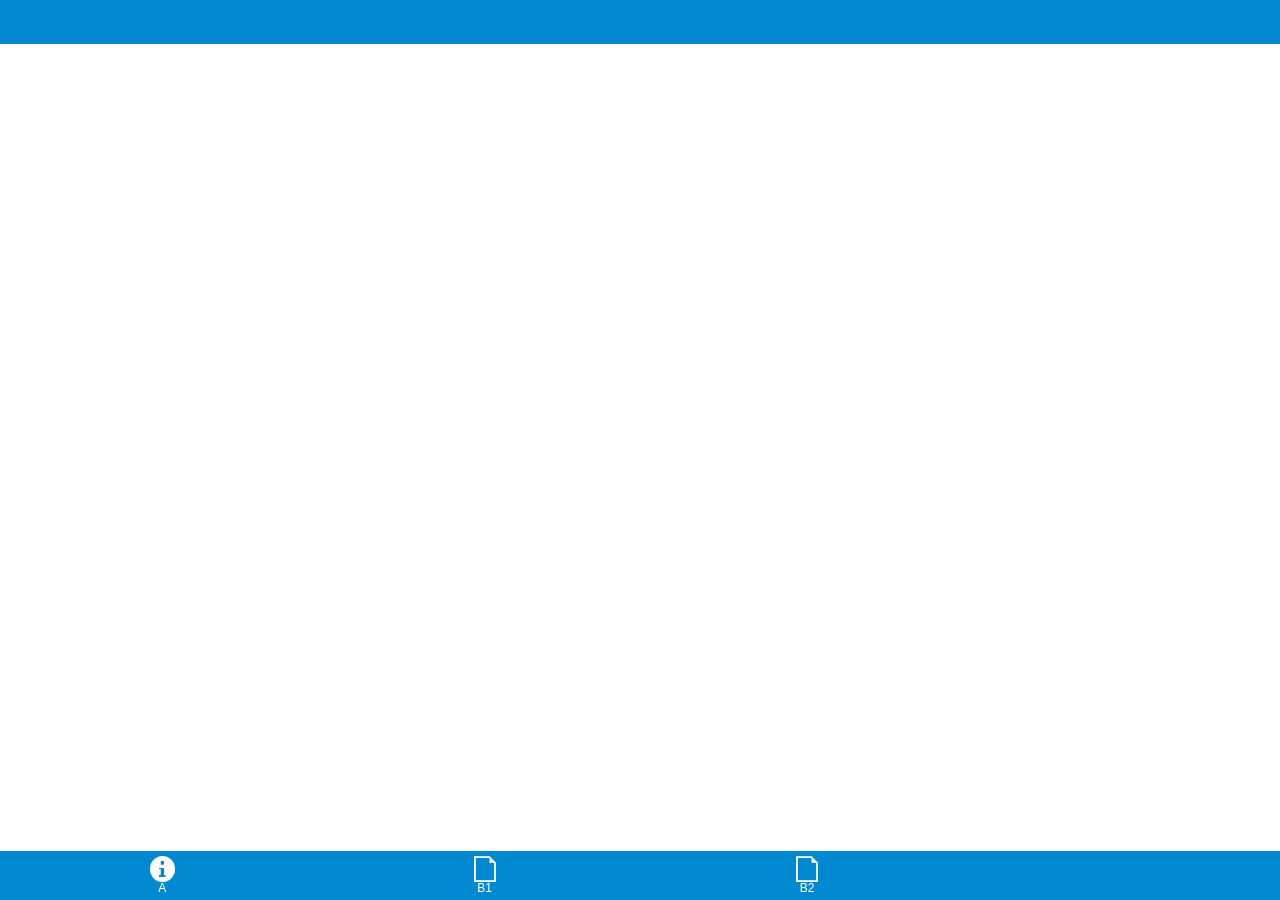
==== commit 23439170: "Removed appmobi stuff" ====
--- a/waynecockram.ecosurveyreports/3.4.0/index.html
+++ b/waynecockram.ecosurveyreports/3.4.0/index.html
@@ -1,291 +1,329 @@
-<html><!--HTML5 doctype--><head>
-        <meta http-equiv="Content-type" content="text/html; charset=utf-8">
-        <meta name="viewport" content="width=device-width, initial-scale=1, maximum-scale=1">
-        <meta name="apple-mobile-web-app-capable" content="yes">
-        <meta http-equiv="Pragma" content="no-cache">
-        <script type="text/javascript" charset="utf-8" src="http://localhost:58888/_appMobi/appmobi.js"></script>
-        <script type="text/javascript" charset="utf-8" src="js/jquery-1.10.1.min.js"></script>
-
-        <script type="text/javascript" language="javascript">
-            // This event handler is fired once the AppMobi libraries are ready
-            function onDeviceReady() {
-                //use AppMobi viewport to handle device resolution differences if you want
-                //AppMobi.display.useViewport(768,1024);
-
-                //hide splash screen now that our app is ready to run
-                AppMobi.device.hideSplashScreen();
-                setTimeout(function() {
-                    $.ui.launch();
-                }, 50);
-            }
-
-            //initial event handler to detect when appMobi is ready to roll
-            document.addEventListener("appMobi.device.ready", onDeviceReady, false);
-        </script> 
-
-        <script src="js/appframework.ui.min.js"></script>
-        <script>
-            $.ui.autoLaunch = false;
-            $.ui.useOSThemes = false;
-            $.ui.blockPageScroll();
-            $(document).ready(function() {
-                if ($.ui.useOSThemes && !$.os.ios && $("#afui").get(0).className !== "ios")
-                    $("#afui").removeClass("ios");
-            });
-        </script>
-        
-        <script type="text/javascript">
-            function toggleDiv(divId) {
-                $("#" + divId).toggle();
-            };
-
-            function toggleDiv2(divId1, divId2) {
-                $("#" + divId1).toggle();
-                $("#" + divId2).toggle();
-            };
-            
-
-        </script>
-
-        <link href="css/icons.css" rel="stylesheet" type="text/css">
-        <link href="css/af.ui.css" rel="stylesheet" type="text/css">
-        <link href="css/buttons.css" rel="stylesheet" type="text/css">
-    </head>
-    <body>
-        <div id="afui" class="af">
-
-            <div id="header"></div>
-
-            <div id="content" style="">
-
-                <div class="panel" title="Main" id="page_0" selected="selected" data-appbuilder-object="page" style="">
-                    <div class="container" style="width:100%" data-appbuilder-object="container" data-position="static">
-                        <div class="text_item" data-appbuilder-object="text" data-position="static">
-                            <h3>Energy Companies Obligation (ECO): chartered surveyor report forhard-to-treat cavity wall insulation</h3>
-                            <br>
-                        </div>
-                    </div>
-                    <div class="text_item" data-appbuilder-object="text" data-position="static" style="z-index: 0;"></div>
-                    <div class="container" style="width: 100%; position: relative; z-index: 0;" data-appbuilder-object="container" data-position="static">
-                        <p>
-                            This draft template sets out the minimum information requirements for a chartered surveyor report for hard-to-treat cavity wall insulation measures under ECO.
-                        </p>
-                        <p>
-                            A chartered surveyors report is required where an energy supplier wishes to claim savings for a hard-to-treat cavity defined by one of the following criteria:
-                        </p>
-                        <p>
-                            1. Is not suitable to insulate with standard insulation materials or techniques
-                        </p>
-                        <p>
-                            2. Is not suitable to insulate without substantial remedial works
-                        </p>
-                        <p>
-                            3. Is an uneven cavity formed in walls constructed of natural stone.
-                        </p>
-                        <p>
-                            Please refer to Chapter 5 of the Ofgem ECO guidance for suppliers on the Ofgem website for further information on the definition of, and evidence requirements for, hard-to-treat cavities in ECO.
-                        </p>
-                        <p>
-                            In all cases, the information requested in section A must be provided. The questions in sections B1, B2 and B3 should be answered depending on the type of cavity walls at the property (the section numbers correspond to the numbered bullets above). The answers in sections B1, B2 and B3 must relate to all of the properties listed in section A; otherwise additional templates should be used.
-                        </p>
-                        <p>
-                            If the answers in sections B1, B2 and B3 are the same for the group of properties then one template can be used for all properties. However, if
-                            <strong>
-                                the answers for these sections are different then separate templates must be completed for each property type.
-                            </strong>
-                        </p>
-                    </div>
-                </div>
-                <div class="panel" title="Section A" id="page_1" data-appbuilder-object="page" style="">
-                    <div class="text_item" data-appbuilder-object="text" data-position="static">
-                        <h3>A. Required Information</h3>
-                        <br>
-                    </div>
-                    <form style="width: 100%;min-height: 50px;" data-appbuilder-object="form" data-position="static" class="">
-                        <div class="input_element form_element" style="width: 100%; overflow: hidden;" data-appbuilder-object="input" data-position="static">
-                            <p>Name of signatory (chartered surveyor):</p>
-                            <input type="text" style="float:left;" id="txtName" placeholder="">
-                        </div>
-                        <div class="textarea_element form_element" style="width:100%;overflow:hidden" data-appbuilder-object="textarea" data-position="static">
-                            <p>Chartered Surveyor Qualifications:</p>
-                            <textarea id="txtQualifications"></textarea>
-                        </div>
-                        <div class="input_element form_element" style="width: 100%; overflow: hidden;" data-appbuilder-object="input" data-position="static">
-                            <p>Registration Number:</p>
-                            <input type="text" style="float:left;" id="txtRegNumber" placeholder="">
-                        </div>
-                        <div class="input_element form_element" style="width:100%;overflow:hidden" data-appbuilder-object="input" data-position="static">
-                            <p>Name of Company:</p>
-                            <input type="text" style="float:left;" id="txtCompany" placeholder="">
-                        </div>
-                        <div class="textarea_element form_element" style="width:100%;overflow:hidden" data-appbuilder-object="textarea" data-position="static">
-                            <p>Address of Company:</p>
-                            <textarea id="txtCompAddress"></textarea>
-                        </div>
-                        <div class="input_element form_element" style="width:100%;overflow:hidden" data-appbuilder-object="input" data-position="static">
-                            <p>Telephone Number:</p>
-                            <input type="tel" style="float:left;" id="txtTelNo" placeholder="">
-                        </div>
-                        <div class="input_element form_element" style="width:100%;overflow:hidden" data-appbuilder-object="input" data-position="static">
-                            <p>Email Address:</p>
-                            <input type="email" style="float:left;" id="txtEmail" placeholder="">
-                        </div>
-                        <div class="radio_element form_element" style="width:100%;overflow:hidden;padding-bottom:10px" data-appbuilder-object="radio" data-position="static">
-                            <p>Energy Supplier commissioning the report:</p>
-                            <input type="radio" name="radio_1" value="on" id="rdoBritishGas"><label for="rdoBritishGas">BRITISH GAS</label>
-                            <input type="radio" name="radio_1" value="on" id="rdoEON"><label for="rdoEON">E.ON</label>
-                            <input type="radio" name="radio_1" value="on" id="rdoEDF"><label for="rdoEDF">EDF</label>
-                            <input type="radio" name="radio_1" value="on" id="rdoFirstUtility"><label for="rdoFirstUtility">FIRST UTILITY</label>
-                            <input type="radio" name="radio_1" value="on" id="rdoNPower"><label for="rdoNPower">NPOWER</label>
-                            <input type="radio" name="radio_1" value="on" id="rdoScottishPower"> <label for="rdoScottishPower">SCOTTISH POWER</label>
-                            <input type="radio" name="radio_1" value="on" id="rdoSSE"> <label for="rdoSSE">SSE / SOUTHERN ELECTRICITY GAS LTD</label>
-                            <input type="radio" name="radio_1" value="on" id="rdoNotKnown" checked=""> <label for="rdoNotKnown">NOT KNOWN</label>
-                        </div>
-                    <div>
-                       <p> List the address and construction type of every property that is covered by this report: </p>
-
-                    </div>
-
-                    </form>
-                   
-                </div>
-                <div class="panel" title="Section B1" id="page_2" data-appbuilder-object="page" style="">
-                    <div class="text_item" data-appbuilder-object="text" data-position="static">
-                        <h3>B1. Questions relating to cavity walls which are not suitable to insulate with standard insulation material or techniques.</h3>
-                   <br>
-                    </div>
-                    <form style="width: 100%;min-height: 50px;" data-appbuilder-object="form" data-position="static" class="">
-                        <div class="toggle_element form_element" style="overflow: hidden;" data-appbuilder-object="toggle" data-position="static">
-                            <p>Are the cavity walls suitable to insulate with standard insulation materials or techniques<sup>1</sup>?:</p>
-                            <input type="checkbox" id="toggleQ10" class="toggle" onclick="toggleDiv('Q11')">
-                            <label for="toggleQ10" data-on="YES" data-off="NO"><span></span></label>
-                        </div>
-                        <div id="Q11" class="textarea_element form_element" style="width: 100%; overflow: hidden;" data-appbuilder-object="textarea" data-position="static">
-                            <p>If no, state the reasons and provide further details:</p>
-                            <textarea id="txtQ11"></textarea>
-                        </div>
-                        <div class="toggle_element form_element" style="overflow: hidden;" data-appbuilder-object="toggle" data-position="static">
-                            <p>Based on your assessment, should this/these property/ies be insulated?:</p>
-                            <input type="checkbox" id="toggleQ12" class="toggle">
-                            <label for="toggleQ12" data-on="YES" data-off="NO"><span></span></label>
-                        </div>
-                        <div class="textarea_element form_element" style="width: 100%; overflow: hidden;" data-appbuilder-object="textarea" data-position="static">
-                            <p>Based on your assessment, what is your recommendation for how to insulate this/these property/ies?:</p>
-                            <textarea id="txtQ13"></textarea>
-                        </div>
-                    </form>
-                    <br>
-                    <div class="container" style="width:100%" data-appbuilder-object="container" data-position="static">
-                        <p>Notes:</p>
-                        <div class="text_item" data-appbuilder-object="text" data-position="static">
-                           <p><small> <sup>1</sup> Walls unsuitable for standard insulation materials or techniques include those with severe or very severe exposure to wind driven rain, 
-                               risk of water penetration, timber frame and other unsuitable construction types or cavities which are already partially filled. The surveyor 
-                               should have regard to whether the installation would have met the requirements to be awarded a Cavity Insulation Guarantee Agency (CIGA) guarantee 
-                               if installed in a cavity wall on 31 December 2012. If those requirements would have been met we will consider that the wall was suitable for standard insulation materials or techniques.</small></p>
-                        </div>
-                    </div>
-                </div>
-                <div class="panel" title="Section B2" id="page_3" data-appbuilder-object="page" style="">
-                    <div class="text_item" data-appbuilder-object="text" data-position="static">
-                        <h3>B2. Questions relating to cavity walls which are not suitable to insulate without substantial<sup>2</sup> remedial works</h3>
-                    </div>
-                    <form style="width: 100%; min-height: 50px; position: relative; z-index: 0;" data-appbuilder-object="form" data-position="static" class="">
-                        <div class="toggle_element form_element" style="overflow:hidden" data-appbuilder-object="toggle" data-position="static">
-                            <p>Are substantial remedial works<sup>3</sup> necessary before the cavity walls can be insulated?:</p>
-                            <input type="checkbox" id="toggleQ14" class="toggle" onclick="toggleDiv2('Q15', 'Q16')" ;="">
-                            <label for="toggleQ14" data-on="YES" data-off="NO"><span></span></label>
-                        </div>
-                        <div id="Q15" class="textarea_element form_element" style="width: 100%; overflow: hidden;" data-appbuilder-object="textarea" data-position="static" hidden="">
-                            <p>If yes, provide details of the type of remedial works required.</p>
-                            <textarea id="txtQ15"></textarea>
-                        </div>
-                        <div id="Q16" class="toggle_element form_element" style="overflow: hidden;" data-appbuilder-object="toggle" data-position="static" hidden="">
-                            <p>Will the remedial works described in question 15 require an additional four ‘work hours’ or more?</p>
-                            <input type="checkbox" id="toggleQ16" class="toggle">
-                            <label for="toggleQ16" data-on="YES" data-off="NO"><span></span></label>
-                        </div>
-                        <div class="toggle_element form_element" style="overflow: hidden;" data-appbuilder-object="toggle" data-position="static">
-                            <p>Based on your assessment, should this/these property/ies be insulated?</p>
-                            <input type="checkbox" id="toggleQ17" class="toggle">
-                            <label for="toggleQ17" data-on="YES" data-off="NO"><span></span></label>
-                        </div>
-                        <div class="textarea_element form_element" style="width:100%;overflow:hidden" data-appbuilder-object="textarea" data-position="static">
-                            <p>Based on your assessment, what is your recommendation for how to insulate this/these property/ies?</p>
-                            <textarea id="txtQ18"></textarea>
-                        </div>
-                    </form>
-                    <br>
-                    <div class="container" style="width:100%" data-appbuilder-object="container" data-position="static">
-                        <p>Notes:</p>
-                        <div class="text_item" data-appbuilder-object="text" data-position="static">
-                            <small><p><sup>2</sup> As a guideline, remedial works should be considered ‘substantial’ where they involve an additional four ‘work hours’ or more.</p>
-                            <p><sup>3</sup> Examples of remedial works include: weather proofing of the building to prevent water penetration, clearing the cavity of debris and blockages, or removal of failed cavity or solid wall insulation.</p></small>
-                        </div>
-                    </div>
-                </div>
-                <div class="panel" title="Section B3" id="page_4" data-appbuilder-object="page" style="">
-                    <div class="text_item" data-appbuilder-object="text" data-position="static" style="z-index: 0;">
-                        <h3>B3. Uneven cavities formed in walls constructed of natural stone</h3>
-                    </div>
-                    <form style="width: 100%;min-height: 50px;" data-appbuilder-object="form" data-position="static" class="">
-                        <div class="toggle_element form_element" style="overflow: hidden;" data-appbuilder-object="toggle" data-position="static">
-                            <p>Is the cavity uneven, due to the use of natural stone in the construction of the wall or outer leaf?</p>
-                            <input type="checkbox" id="toggleQ19" class="toggle">
-                            <label for="toggleQ19" data-on="YES" data-off="NO"><span></span></label>
-                        </div>
-                        <div class="toggle_element form_element" style="overflow: hidden;" data-appbuilder-object="toggle" data-position="static">
-                            <p>Based on your assessment, should this/these property/ies be insulated?</p>
-                            <input type="checkbox" id="toggleQ20" class="toggle">
-                            <label for="toggleQ20" data-on="YES" data-off="NO"><span></span></label>
-                        </div>
-                        <div class="textarea_element form_element" style="width: 100%; overflow: hidden;" data-appbuilder-object="textarea" data-position="static">
-                            <p for="txtQ21">What is your recommendation for how to insulate this/these property/ies?</p>
-                            <textarea id="txtQ21"></textarea>
-                        </div>
-                    </form>
-                </div>
-                <div class="panel" title="Signature Section" id="page_5" data-appbuilder-object="page" style="">
-                    <form style="width: 100%;min-height: 50px;" data-appbuilder-object="form" data-position="static" class="">
-                         <div class="text_item" data-appbuilder-object="text" data-position="static" style="z-index: 0;">
-                        <br>
-                        </div>
-                        <div class="input_element form_element" style="width: 100%; overflow: hidden;" data-appbuilder-object="input" data-position="static">
-                            <p>Name of Surveyor:</p>
-                            <input type="text" style="float:left;" id="txtSigName" placeholder="">
-                        </div>
-                        <div class="input_element form_element" style="width:100%;overflow:hidden" data-appbuilder-object="input" data-position="static">
-                            <p>Date:</p>
-                            <input type="date" style="float:left;" id="txtSigDate" placeholder="">
-                        </div>
-                        <div class="input_element form_element" style="width: 100%; overflow: hidden;" data-appbuilder-object="input" data-position="static">
-                            <p>Signature:</p>
-                            <input type="text" style="float:left;" id="txtSignature" placeholder="">
-                        </div>
-                        <div style="text-align:right" class="form-buttons-wrapper">
-                                <button id="btnSave" class="button" data-position="static" data-appbuilder-object="button">
-                                    Save
-                                </button>
-                                &nbsp;
-                                <button id="btnSubmit" type="submit" class="button" data-position="static" data-appbuilder-object="button">
-                                    Submit
-                                </button>
-                        </div>
-                    </form>
-                </div>
-            </div>
-
-            <div id="navbar">     
-                <a href="#page_1" class="icon info">A</a>
-                <a href="#page_2" class="icon paper">B1</a>
-                <a href="#page_3" class="icon paper">B2</a>
-                <a href="#page_4" class="icon paper">B3</a>
-                <a href="#page_5" class="icon pencil">Sign</a>
-                 </div>
-
-            <header id="header_0" data-appbuilder-object="header"><a id="backButton" href="#" class="button back" style="visibility: visible; ">Back</a>
-                <h1 id="pageTitle" class="">
-                    ECO Survey Report
-                </h1></header>
-        </div>
-    
-</body></html>+﻿<!DOCTYPE HTML>
+<html>
+	<title>ECO Reports</title>
+	<head>
+		<meta http-equiv="Content-type" content="text/html; charset=utf-8">
+		<meta name="viewport" content="width=device-width, initial-scale=1, maximum-scale=1">
+		<meta name="apple-mobile-web-app-capable" content="yes">
+		<meta http-equiv="Pragma" content="no-cache">
+		<script type="text/javascript" charset="utf-8" src="js/jquery-1.10.1.min.js"></script>
+
+		<link href="css/icons.css" rel="stylesheet" type="text/css">
+		<link href="css/af.ui.css" rel="stylesheet" type="text/css">
+		<link href="css/buttons.css" rel="stylesheet" type="text/css">
+
+		<script type="text/javascript">
+			function toggleDiv(divId) {
+				$("#" + divId).toggle();
+			};
+
+			function toggleDiv2(divId1, divId2) {
+				$("#" + divId1).toggle();
+				$("#" + divId2).toggle();
+			};
+
+		</script>
+	</head>
+	<body>
+		<div id="afui" class="af">
+
+			<div id="header"></div>
+
+			<div id="content" style="">
+
+				<div class="panel" title="Main" id="page_0" selected="selected" style="">
+					<div class="container" style="width:100%">
+						<div class="text_item">
+							<h3>Energy Companies Obligation (ECO): chartered surveyor report forhard-to-treat cavity wall insulation</h3>
+							<br>
+						</div>
+					</div>
+
+					<div class="container" style="width: 100%; position: relative; z-index: 0;">
+						<p>
+							This draft template sets out the minimum information requirements for a chartered surveyor report for hard-to-treat cavity wall insulation measures under ECO.
+						</p>
+						<p>
+							A chartered surveyors report is required where an energy supplier wishes to claim savings for a hard-to-treat cavity defined by one of the following criteria:
+						</p>
+						<p>
+							1. Is not suitable to insulate with standard insulation materials or techniques
+						</p>
+						<p>
+							2. Is not suitable to insulate without substantial remedial works
+						</p>
+						<p>
+							3. Is an uneven cavity formed in walls constructed of natural stone.
+						</p>
+						<p>
+							Please refer to Chapter 5 of the Ofgem ECO guidance for suppliers on the Ofgem website for further information on the definition of, and evidence requirements for, hard-to-treat cavities in ECO.
+						</p>
+						<p>
+							In all cases, the information requested in section A must be provided. The questions in sections B1, B2 and B3 should be answered depending on the type of cavity walls at the property (the section numbers correspond to the numbered bullets above). The answers in sections B1, B2 and B3 must relate to all of the properties listed in section A; otherwise additional templates should be used.
+						</p>
+						<p>
+							If the answers in sections B1, B2 and B3 are the same for the group of properties then one template can be used for all properties. However, if
+							<strong> the answers for these sections are different then separate templates must be completed for each property type. </strong>
+						</p>
+					</div>
+				</div>
+				<div class="panel" title="Section A" id="page_1" style="">
+					<div class="text_item">
+						<h3>A. Required Information</h3>
+						<br>
+					</div>
+					<form style="width: 100%;min-height: 50px;" class="">
+						<div class="input_element form_element" style="width: 100%; overflow: hidden;">
+							<p>
+								Name of signatory (chartered surveyor):
+							</p>
+							<input type="text" style="float:left;" id="txtName" placeholder="">
+						</div>
+						<div class="textarea_element form_element" style="width:100%;overflow:hidden">
+							<p>
+								Chartered Surveyor Qualifications:
+							</p>
+							<textarea id="txtQualifications"></textarea>
+						</div>
+						<div class="input_element form_element" style="width: 100%; overflow: hidden;">
+							<p>
+								Registration Number:
+							</p>
+							<input type="text" style="float:left;" id="txtRegNumber" placeholder="">
+						</div>
+						<div class="input_element form_element" style="width:100%;overflow:hidden">
+							<p>
+								Name of Company:
+							</p>
+							<input type="text" style="float:left;" id="txtCompany" placeholder="">
+						</div>
+						<div class="textarea_element form_element" style="width:100%;overflow:hidden">
+							<p>
+								Address of Company:
+							</p>
+							<textarea id="txtCompAddress"></textarea>
+						</div>
+						<div class="input_element form_element" style="width:100%;overflow:hidden">
+							<p>
+								Telephone Number:
+							</p>
+							<input type="tel" style="float:left;" id="txtTelNo" placeholder="">
+						</div>
+						<div class="input_element form_element" style="width:100%;overflow:hidden">
+							<p>
+								Email Address:
+							</p>
+							<input type="email" style="float:left;" id="txtEmail" placeholder="">
+						</div>
+						<div class="radio_element form_element" style="width:100%;overflow:hidden;padding-bottom:10px">
+							<p>
+								Energy Supplier commissioning the report:
+							</p>
+							<input type="radio" name="radio_1" value="on" id="rdoBritishGas">
+							<label for="rdoBritishGas">BRITISH GAS</label>
+							<input type="radio" name="radio_1" value="on" id="rdoEON">
+							<label for="rdoEON">E.ON</label>
+							<input type="radio" name="radio_1" value="on" id="rdoEDF">
+							<label for="rdoEDF">EDF</label>
+							<input type="radio" name="radio_1" value="on" id="rdoFirstUtility">
+							<label for="rdoFirstUtility">FIRST UTILITY</label>
+							<input type="radio" name="radio_1" value="on" id="rdoNPower">
+							<label for="rdoNPower">NPOWER</label>
+							<input type="radio" name="radio_1" value="on" id="rdoScottishPower">
+							<label for="rdoScottishPower">SCOTTISH POWER</label>
+							<input type="radio" name="radio_1" value="on" id="rdoSSE">
+							<label for="rdoSSE">SSE / SOUTHERN ELECTRICITY GAS LTD</label>
+							<input type="radio" name="radio_1" value="on" id="rdoNotKnown" checked="">
+							<label for="rdoNotKnown">NOT KNOWN</label>
+						</div>
+						<div>
+							<p>
+								List the address and construction type of every property that is covered by this report:
+							</p>
+
+						</div>
+
+					</form>
+
+				</div>
+				<div class="panel" title="Section B1" id="page_2" style="">
+					<div class="text_item">
+						<h3>B1. Questions relating to cavity walls which are not suitable to insulate with standard insulation material or techniques.</h3>
+						<br>
+					</div>
+					<form style="width: 100%;min-height: 50px;">
+						<div style="overflow: hidden;">
+							<label for="toggleQ10">Are the cavity walls suitable to insulate with standard insulation materials or techniques<sup>1</sup>?:</label>
+							<select name="toggleQ10" id="toggleQ10" data-role="slider" data-mini="true" onclick="toggleDiv('Q11')">
+								<option value="NO">Off</option>
+								<option value="YES">On</option>
+							</select>
+						</div>
+						<div id="Q11" class="textarea_element form_element" style="width: 100%; overflow: hidden;">
+							<p>
+								If no, state the reasons and provide further details:
+							</p>
+							<textarea id="txtQ11"></textarea>
+						</div>
+						<div class="toggle_element form_element" style="overflow: hidden;">
+							<label for="toggleQ12">Based on your assessment, should this/these property/ies be insulated?:</label>
+							<select name="toggleQ12" id="toggleQ12" data-role="slider" data-mini="true">
+								<option value="NO">Off</option>
+								<option value="YES">On</option>
+							</select>
+						</div>
+						<div class="textarea_element form_element" style="width: 100%; overflow: hidden;">
+							<p>
+								Based on your assessment, what is your recommendation for how to insulate this/these property/ies?:
+							</p>
+							<textarea id="txtQ13"></textarea>
+						</div>
+					</form>
+					<br>
+					<div class="container" style="width:100%">
+						<p>
+							Notes:
+						</p>
+						<div class="text_item">
+							<p>
+								<small> <sup>1</sup> Walls unsuitable for standard insulation materials or techniques include those with severe or very severe exposure to wind driven rain,
+									risk of water penetration, timber frame and other unsuitable construction types or cavities which are already partially filled. The surveyor
+									should have regard to whether the installation would have met the requirements to be awarded a Cavity Insulation Guarantee Agency (CIGA) guarantee
+									if installed in a cavity wall on 31 December 2012. If those requirements would have been met we will consider that the wall was suitable for standard insulation materials or techniques.</small>
+							</p>
+						</div>
+					</div>
+				</div>
+				<div class="panel" title="Section B2" id="page_3">
+					<div class="text_item">
+						<h3>B2. Questions relating to cavity walls which are not suitable to insulate without substantial<sup>2</sup> remedial works</h3>
+					</div>
+					<form style="width: 100%; min-height: 50px; position: relative; z-index: 0;">
+						<div class="toggle_element form_element" style="overflow:hidden">
+							<label for="toggleQ14">Are substantial remedial works<sup>3</sup> necessary before the cavity walls can be insulated?:</label>
+							<select name="toggleQ14" id="toggleQ14" data-role="slider" data-mini="true" onclick="toggleDiv2('Q15', 'Q16')">
+								<option value="NO">Off</option>
+								<option value="YES">On</option>
+							</select>
+						</div>
+						<div id="Q15" class="textarea_element form_element" style="width: 100%; overflow: hidden;">
+							<p>
+								If yes, provide details of the type of remedial works required.
+							</p>
+							<textarea id="txtQ15"></textarea>
+						</div>
+						<div id="Q16" class="toggle_element form_element" style="overflow: hidden;">
+							<label for="toggleQ16">Will the remedial works described in question 15 require an additional four ‘work hours’ or more?</label>
+							<select name="toggleQ16" id="toggleQ16" data-role="slider" data-mini="true">
+								<option value="NO">Off</option>
+								<option value="YES">On</option>
+							</select>
+						</div>
+						<div class="toggle_element form_element" style="overflow: hidden;">
+							<label for="toggleQ17">Based on your assessment, should this/these property/ies be insulated?</label>
+							<select name="toggleQ17" id="toggleQ17" data-role="slider" data-mini="true">
+								<option value="NO">Off</option>
+								<option value="YES">On</option>
+							</select>
+						</div>
+						<div class="textarea_element form_element" style="width:100%;overflow:hidden">
+							<p>
+								Based on your assessment, what is your recommendation for how to insulate this/these property/ies?
+							</p>
+							<textarea id="txtQ18"></textarea>
+						</div>
+					</form>
+					<br>
+					<div class="container" style="width:100%">
+						<p>
+							Notes:
+						</p>
+						<div class="text_item">
+							<small>
+								<p>
+									<sup>2</sup> As a guideline, remedial works should be considered ‘substantial’ where they involve an additional four ‘work hours’ or more.
+								</p>
+								<p>
+									<sup>3</sup> Examples of remedial works include: weather proofing of the building to prevent water penetration, clearing the cavity of debris and blockages, or removal of failed cavity or solid wall insulation.
+								</p></small>
+						</div>
+					</div>
+				</div>
+				<div class="panel" title="Section B3" id="page_4">
+					<div class="text_item" style="z-index: 0;">
+						<h3>B3. Uneven cavities formed in walls constructed of natural stone</h3>
+					</div>
+					<form style="width: 100%;min-height: 50px;">
+						<div class="toggle_element form_element" style="overflow: hidden;">
+							<label for="toggleQ19">Is the cavity uneven, due to the use of natural stone in the construction of the wall or outer leaf?</label>
+							<select name="toggleQ19" id="toggleQ19" data-role="slider" data-mini="true">
+								<option value="NO">Off</option>
+								<option value="YES">On</option>
+							</select>
+						</div>
+						<div class="toggle_element form_element" style="overflow: hidden;">
+							<label for="toggleQ20">Based on your assessment, should this/these property/ies be insulated?</label>
+							<select name="toggleQ20" id="toggleQ20" data-role="slider" data-mini="true">
+								<option value="NO">Off</option>
+								<option value="YES">On</option>
+							</select>
+						</div>
+						<div class="textarea_element form_element" style="width: 100%; overflow: hidden;">
+							<p for="txtQ21">
+								What is your recommendation for how to insulate this/these property/ies?
+							</p>
+							<textarea id="txtQ21"></textarea>
+						</div>
+					</form>
+				</div>
+				<div class="panel" title="Signature Section" id="page_5">
+					<form style="width: 100%;min-height: 50px;">
+						<div class="text_item" style="z-index: 0;">
+							<br>
+						</div>
+						<div class="input_element form_element" style="width: 100%; overflow: hidden;">
+							<p>
+								Name of Surveyor:
+							</p>
+							<input type="text" style="float:left;" id="txtSigName" placeholder="">
+						</div>
+						<div class="input_element form_element" style="width:100%;overflow:hidden">
+							<p>
+								Date:
+							</p>
+							<input type="date" style="float:left;" id="txtSigDate" value="">
+						</div>
+						<div class="input_element form_element" style="width: 100%; overflow: hidden;">
+							<p>
+								Signature:
+							</p>
+							<input type="text" style="float:left;" id="txtSignature" placeholder="">
+						</div>
+						<div style="text-align:right" class="form-buttons-wrapper">
+							<button id="btnSave" class="button">
+								Save
+							</button>
+							&nbsp;
+							<button id="btnSubmit" type="submit" class="button">
+								Submit
+							</button>
+						</div>
+					</form>
+				</div>
+			</div>
+
+			<div id="navbar">
+				<a href="#page_1" class="icon info">A</a>
+				<a href="#page_2" class="icon paper">B1</a>
+				<a href="#page_3" class="icon paper">B2</a>
+				<a href="#page_4" class="icon paper">B3</a>
+				<a href="#page_5" class="icon pencil">Sign</a>
+			</div>
+
+			<header id="header_0">
+				<a id="backButton" href="#" class="button back" style="visibility: visible; ">Back</a>
+				<h1 id="pageTitle" class=""> ECO Survey Report </h1>
+			</header>
+		</div>
+	</body>
+</html>